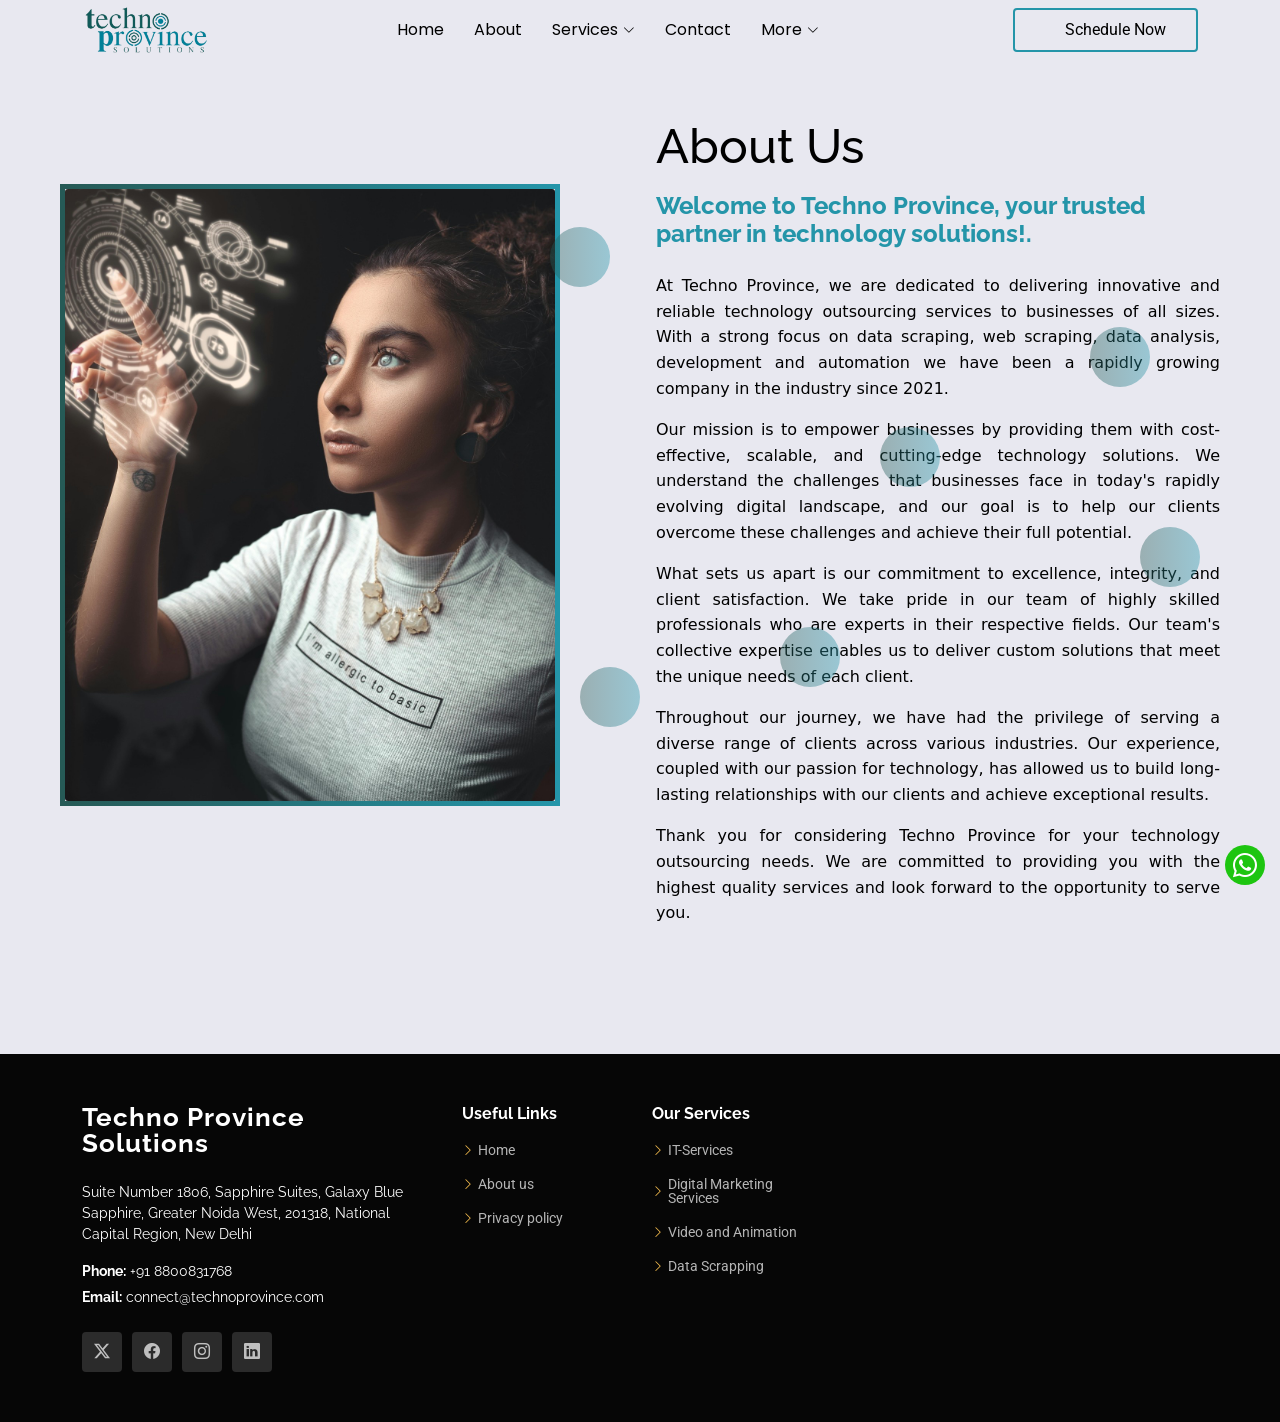
==== about.html @ edd6d9f8 "contact update" ====
<!DOCTYPE html>

<head>
  <!-- Google Tag Manager -->
<script>(function(w,d,s,l,i){w[l]=w[l]||[];w[l].push({'gtm.start':
  new Date().getTime(),event:'gtm.js'});var f=d.getElementsByTagName(s)[0],
  j=d.createElement(s),dl=l!='dataLayer'?'&l='+l:'';j.async=true;j.src=
  'https://www.googletagmanager.com/gtm.js?id='+i+dl;f.parentNode.insertBefore(j,f);
  })(window,document,'script','dataLayer','GTM-KH3DTXFM');</script>
  <!-- End Google Tag Manager -->
  <link href='https://www.technoprovince.com/favicon.ico' rel='apple-touch-icon'/>
  <meta charset="utf-8">
  <meta content="width=device-width, initial-scale=1.0" name="viewport">
  <title>About Us - Techno Province, Your expert in technology solutions.</title>
  <meta name="description" content="Techno Province offers innovative tech outsourcing services, specializing in data scraping, analysis, development, and automation, helping businesses thrive with expert solutions.">
  <meta name="keywords" content="about us, who we are, techno province, data scraping, web scraping, data analysis, website designing, digital marketing, video creations, it services, data analytics">

  <!-- Favicons -->
  <link href="assets/img/Techno Province.png" rel="icon">

  <!-- Fonts -->
  <link href="https://fonts.googleapis.com" rel="preconnect">
  <link href="https://fonts.gstatic.com" rel="preconnect" crossorigin>
  <link href="https://fonts.googleapis.com/css2?family=Roboto:ital,wght@0,100;0,300;0,400;0,500;0,700;0,900;1,100;1,300;1,400;1,500;1,700;1,900&family=Poppins:ital,wght@0,100;0,200;0,300;0,400;0,500;0,600;0,700;0,800;0,900;1,100;1,200;1,300;1,400;1,500;1,600;1,700;1,800;1,900&family=Raleway:ital,wght@0,100;0,200;0,300;0,400;0,500;0,600;0,700;0,800;0,900;1,100;1,200;1,300;1,400;1,500;1,600;1,700;1,800;1,900&display=swap" rel="stylesheet">

  <!-- Vendor CSS Files -->
  <link href="assets/vendor/bootstrap/css/bootstrap.min.css" rel="stylesheet">
  <link href="assets/vendor/bootstrap-icons/bootstrap-icons.css" rel="stylesheet">
  <link href="assets/vendor/aos/aos.css" rel="stylesheet">
  <link href="assets/vendor/swiper/swiper-bundle.min.css" rel="stylesheet">
  <link href="assets/vendor/glightbox/css/glightbox.min.css" rel="stylesheet">

  <!-- Main CSS File -->
  <link href="assets/css/main.css" rel="stylesheet">
  <link href="assets/css/about.css" rel="stylesheet">

 
</head>

<body class="index-page">

  <!-- Google Tag Manager (noscript) -->
<noscript><iframe src="https://www.googletagmanager.com/ns.html?id=GTM-KH3DTXFM"
  height="0" width="0" style="display:none;visibility:hidden"></iframe></noscript>
  <!-- End Google Tag Manager (noscript) -->

  <header style="background-color: #e8e8f0;" id="header" class="header d-flex align-items-center fixed-top">
    <div class="container-fluid container-xl position-relative d-flex align-items-center justify-content-between">

      <a href="./" class="logo d-flex align-items-center me-auto me-lg-0">
        <!-- Uncomment the line below if you also wish to use an image logo -->
        <img src="assets/img/Techno Province-logo.jpg" alt="Techno Province">
       
      </a>

      <nav id="navmenu" class="navmenu">
        <ul>
          <li><a href="./" class="active">Home<br></a></li>
          <li><a href="about">About</a></li>
          <li class="dropdown"><a href="#"><span>Services</span> <i class="bi bi-chevron-down toggle-dropdown"></i></a>
            <ul>
              <li><a href="itservice">IT-Services</a></li>
              <li><a href="digitalm">Digital Marketing</a></li>
              <li><a href="data-scraping">Data Scraping</a></li>
              <li><a href="video-editing">Video and Animations</a></li>
              <!-- <li><a href="term.html">Terms and Conditions</a></li> -->
            </ul>
          </li>
          <li><a href="./#contact">Contact</a></li>
          <li class="dropdown"><a href="#"><span>More</span> <i class="bi bi-chevron-down toggle-dropdown"></i></a>
            <ul>
              <li><a href="privacy">Privacy and Policy</a></li>
              <!-- <li><a href="term.html">Terms and Conditions</a></li> -->
            </ul>
          </li>
        </ul>
        <i class="mobile-nav-toggle d-xl-none bi bi-list"></i>
      </nav>
      <a class="btn-getstarted  fs-6" href="./#contact">
        <span class="spinner-grow spinner-grow-sm " style="color: #265a56;" role="status" aria-hidden="true"></span>
        Schedule Now
      </a>

     

</div>
</header>



  <!-- About Section -->
  
    <div class="about-body">

      <div class="about-container">
          <div class="about-content">
              <div class="about-image-section">
                  <img src="assets/img/Techno Province-Aboutbackground.jpg" alt="Techno Province">
              </div>
              <div class="about-text-section">
                  <h1 class="about-h1">About Us</h1>
                  <h2 class="about-h2"> Welcome to Techno Province, your trusted partner in technology solutions!.</h2>
                  
                      <p class="p">
                          At Techno Province, we are dedicated to delivering innovative and reliable technology outsourcing services
                          to businesses of all sizes. With a strong focus on data scraping, web scraping, data analysis, development
                          and automation we have been a rapidly growing company in the industry since 2021.
                        </p>
                        <p class="p">Our mission is to empower businesses by providing them with cost-effective, scalable, and cutting-edge
                          technology solutions. We understand the challenges that businesses face in today's rapidly evolving
                          digital landscape, and our goal is to help our clients overcome these challenges and achieve their full
                          potential.</p> 
                        <p class="p">What sets us apart is our commitment to excellence, integrity, and client satisfaction. We take pride in
                          our team of highly skilled professionals who are experts in their respective fields. Our team's collective
                          expertise enables us to deliver custom solutions that meet the unique needs of each client.</p> 
                          
                        <p class="p">Throughout our journey, we have had the privilege of serving a diverse range of clients across various
                          industries. Our experience, coupled with our passion for technology, has allowed us to build long-lasting
                          relationships with our clients and achieve exceptional results.</p> 
                        <p class="p">Thank you for considering Techno Province for your technology outsourcing needs. We are committed to
                          providing you with the highest quality services and look forward to the opportunity to serve you.</p>
                  
              </div>
            
          </div>
  
         
  
          <div class="coins">
              <div class="coin coin-1"></div>
              <div class="coin coin-2"></div>
              <div class="coin coin-3"></div>
              <div class="coin coin-4"></div>
              <div class="coin coin-5"></div>
              <div class="coin coin-6"></div>
          </div>
      </div>
    </div>



  



<footer id="footer" class="footer dark-background">

  <div class="footer-top">
    <div class="container">
      <div class="row gy-4">
        <div class="col-lg-4 col-md-6 footer-about">
          <a href="./" class="logo d-flex align-items-center">
            <span class="sitename">Techno Province Solutions</span>

          </a>

          <div class="footer-contact pt-3">
            <p>Suite Number 1806, Sapphire Suites, Galaxy Blue Sapphire, Greater Noida West, 201318, National Capital Region, New Delhi</p>
            <!-- <p>Greater Noida</p> -->
            <p class="mt-3"><strong>Phone:</strong> <span>+91 8800831768</span></p>
            <p><strong>Email:</strong> <span>connect@technoprovince.com</span></p>
          </div>
          <div class="social-links d-flex mt-4">
            <a target="_blank" href="https://x.com/technoprovince"><i class="bi bi-twitter-x"></i></a>
            <a target="_blank" href="https://www.facebook.com/technoprovince/"><i class="bi bi-facebook"></i></a>
            <a target="_blank" href=""><i class="bi bi-instagram"></i></a>
            <a target="_blank" href="https://www.linkedin.com/company/techno-province"><i class="bi bi-linkedin"></i></a>
          </div>
        </div>

        <div class="col-lg-2 col-md-3 footer-links">
          <h4>Useful Links</h4>
          <ul>
            <li><i class="bi bi-chevron-right"></i> <a href="./"> Home</a></li>
            <li><i class="bi bi-chevron-right"></i> <a href="about"> About us</a></li>
            <!-- <li><i class="bi bi-chevron-right"></i> <a href="services call-to-action"> Services</a></li> -->
            <!-- <li><i class="bi bi-chevron-right"></i> <a href="term.html"> Terms of service</a></li> -->
            <li><i class="bi bi-chevron-right"></i> <a href="privacy"> Privacy policy</a></li>
          </ul>
        </div>

        <div class="col-lg-2 col-md-3 footer-links">
          <h4>Our Services</h4>
          <ul>
            <li><i class="bi bi-chevron-right"></i> <a href="itservice"> IT-Services</a></li>
            <li><i class="bi bi-chevron-right"></i> <a href="digitalm"> Digital Marketing Services</a></li>
            <li><i class="bi bi-chevron-right"></i> <a href="video-editing"> Video and Animation</a></li>
            <li><i class="bi bi-chevron-right"></i> <a href="data-scraping"> Data Scrapping</a></li>
          </ul>
        </div>
       

      </div>
    </div>
  </div>



</footer>




<!-- Scroll Top -->
<a target="_blank" href="https://wa.me/918800831768" id="scroll-top" class="scroll-top d-flex align-items-center justify-content-center"><i class="bi bi-whatsapp text-white"></i></a>

<!-- Preloader -->
<div id="preloader"></div>

<!-- Vendor JS Files -->
<script src="assets/vendor/bootstrap/js/bootstrap.bundle.min.js"></script>
<script src="assets/vendor/php-email-form/validate.js"></script>
<script src="assets/vendor/aos/aos.js"></script>
<script src="assets/vendor/swiper/swiper-bundle.min.js"></script>
<script src="assets/vendor/glightbox/js/glightbox.min.js"></script>
<script src="assets/vendor/imagesloaded/imagesloaded.pkgd.min.js"></script>
<script src="assets/vendor/isotope-layout/isotope.pkgd.min.js"></script>
<script src="assets/vendor/purecounter/purecounter_vanilla.js"></script>

<!-- Main JS File -->
<script src="assets/js/main.js"></script>

</body>

</html>
---- assets/css/main.css ----
/* Fonts */
:root {
  --default-font: "Roboto",  system-ui, -apple-system, "Segoe UI", Roboto, "Helvetica Neue", Arial, "Noto Sans", "Liberation Sans", sans-serif, "Apple Color Emoji", "Segoe UI Emoji", "Segoe UI Symbol", "Noto Color Emoji";
  --heading-font: "Raleway",  sans-serif;
  --nav-font: "Poppins",  sans-serif;
}

/* Global Colors - The following color variables are used throughout the website. Updating them here will change the color scheme of the entire website */
:root { 
  --background-color: #ffffff; /* Background color for the entire website, including individual sections */
  --default-color: #444444; /* Default color used for the majority of the text content across the entire website */
  --heading-color: #151515; /* Color for headings, subheadings and title throughout the website */
  --accent-color: #ffc451; /* Accent color that represents your brand on the website. It's used for buttons, links, and other elements that need to stand out */
  --surface-color: #ffffff; /* The surface color is used as a background of boxed elements within sections, such as cards, icon boxes, or other elements that require a visual separation from the global background. */
  --contrast-color: #312f2f; /* Contrast color for text, ensuring readability against backgrounds of accent, heading, or default colors. */
}

/* Nav Menu Colors - The following color variables are used specifically for the navigation menu. They are separate from the global colors to allow for more customization options */
:root {
  --nav-color: rgba(255, 255, 255, 0.905);  /* The default color of the main navmenu links */
  --nav-hover-color: #ffc451; /* Applied to main navmenu links when they are hovered over or active */
  --nav-mobile-background-color: #ffffff; /* Used as the background color for mobile navigation menu */
  --nav-dropdown-background-color: #ffffff; /* Used as the background color for dropdown items that appear when hovering over primary navigation items */
  --nav-dropdown-color: #212529; /* Used for navigation links of the dropdown items in the navigation menu. */
  --nav-dropdown-hover-color: #ffc451; /* Similar to --nav-hover-color, this color is applied to dropdown navigation links when they are hovered over. */
}

/* Color Presets - These classes override global colors when applied to any section or element, providing reuse of the sam color scheme. */

.light-background {
  --background-color: #f9f9f9;
  --surface-color: #ffffff;
}

.dark-background {
  --background-color: #060606;
  --default-color: #ffffff;
  --heading-color: #ffffff;
  --surface-color: #252525;
  --contrast-color: #2a2727;
}

/* Smooth scroll */
:root {
  scroll-behavior: smooth;
}

/*--------------------------------------------------------------
# General Styling & Shared Classes
--------------------------------------------------------------*/
body {
  color: var(--default-color);
  background-color: var(--background-color);
  font-family: var(--default-font);
}

a {
  color: var(--accent-color);
  text-decoration: none;
  transition: 0.3s;
}

a:hover {
  color: color-mix(in srgb, var(--accent-color), transparent 25%);
  text-decoration: none;
}

h1,
h2,
h3,
h4,
h5,
h6 {
  color: var(--heading-color);
  font-family: var(--heading-font);
}

/* PHP Email Form Messages
------------------------------*/
.php-email-form .error-message {
  display: none;
  background: #df1529;
  color: #ffffff;
  text-align: left;
  padding: 15px;
  margin-bottom: 24px;
  font-weight: 600;
}

.php-email-form .sent-message {
  display: none;
  color: #ffffff;
  background: #059652;
  text-align: center;
  padding: 15px;
  margin-bottom: 24px;
  font-weight: 600;
}

.php-email-form .loading {
  display: none;
  background: var(--surface-color);
  text-align: center;
  padding: 15px;
  margin-bottom: 24px;
}

.php-email-form .loading:before {
  content: "";
  display: inline-block;
  border-radius: 50%;
  width: 24px;
  height: 24px;
  margin: 0 10px -6px 0;
  border: 3px solid var(--accent-color);
  border-top-color: var(--surface-color);
  animation: php-email-form-loading 1s linear infinite;
}

@keyframes php-email-form-loading {
  0% {
    transform: rotate(0deg);
  }

  100% {
    transform: rotate(360deg);
  }
}

/*--------------------------------------------------------------
# Global Header
--------------------------------------------------------------*/
.header {
  --background-color: rgba(0, 0, 0, 0.8);
  --heading-color: #ffffff;
  --contrast-color: #ffffff;
  color: var(--default-color);
  background-color: white;
  padding: 0px 0;
  transition: all 0.5s;
  z-index: 997;
}

.header .logo {
  line-height: 1;
}

.header .logo img {
  max-height: 50px;
  margin-right: 8px;
}

.header .logo h1 {
  font-size: 32px;
  margin: 0;
  font-weight: 700;
  color: var(--heading-color);
}

.header .logo span {
  color: var(--accent-color);
  font-size: 32px;
}

.header .btn-getstarted,
.header .btn-getstarted:focus {
  color: var(--contrast-color);
  font-size: 14px;
  padding: 8px 30px;
  margin: 0 0 0 30px;
  border-radius: 4px;
  transition: 0.3s;
  border: 2px solid #2495a9;
  color: black;
}

.header .btn-getstarted:hover,
.header .btn-getstarted:focus:hover {
  color: white;
  background: #2495a9;
}

@media (max-width: 1200px) {
  .header .logo {
    order: 1;
  }

  .header .btn-getstarted {
    order: 2;
    margin: 0 4px 0 0;
    padding: 6px 15px;
  }

  .header .navmenu {
    order: 3;
  }
}

.scrolled .header {
  box-shadow: 0px 0 18px rgba(0, 0, 0, 0.1);
}

/* Index Page Header
------------------------------*/
.index-page .header {
  --background-color: white;
}

/* Index Page Header on Scroll
------------------------------*/
.index-page.scrolled .header {
  --background-color: rgba(0, 0, 0, 0.8);
}

/*--------------------------------------------------------------
# Navigation Menu
--------------------------------------------------------------*/
/* Navmenu - Desktop */
@media (min-width: 1200px) {
  .navmenu {
    padding: 0;
  }

  .navmenu ul {
    margin: 0;
    padding: 0;
    display: flex;
    list-style: none;
    align-items: center;
  }

  .navmenu li {
    position: relative;
  }

  .navmenu a,
  .navmenu a:focus {
    color: black;
    padding: 18px 15px;
    font-size: 16px;
    font-family: var(--nav-font);
    font-weight: 400;
    display: flex;
    align-items: center;
    justify-content: space-between;
    white-space: nowrap;
    transition: 0.3s;
  }

  .navmenu a i,
  .navmenu a:focus i {
    font-size: 12px;
    line-height: 0;
    margin-left: 5px;
    transition: 0.3s;
  }

  .navmenu li:last-child a {
    padding-right: 0;
  }

  .navmenu li:hover>a,
  .navmenu .active:focus {
    color:#2495a9;
  }

  .navmenu .dropdown ul {
    margin: 0;
    padding: 10px 0;
    background: var(--nav-dropdown-background-color);
    display: block;
    position: absolute;
    visibility: hidden;
    left: 14px;
    top: 130%;
    opacity: 0;
    transition: 0.3s;
    border-radius: 0;
    z-index: 99;
    box-shadow: 0px 0px 30px rgba(0, 0, 0, 0.1);
  }

  .navmenu .dropdown ul li {
    min-width: 200px;
  }

  .navmenu .dropdown ul a {
    padding: 10px 20px;
    font-size: 15px;
    text-transform: none;
    color: var(--nav-dropdown-color);
  }

  .navmenu .dropdown ul a i {
    font-size: 12px;
  }

  .navmenu .dropdown ul a:hover,
  .navmenu .dropdown ul .active:hover,
  .navmenu .dropdown ul li:hover>a {
    background-color: #2495a9;
    color:white;
  }

  .navmenu .dropdown:hover>ul {
    opacity: 1;
    top: 100%;
    visibility: visible;
  }

  .navmenu .dropdown .dropdown ul {
    top: 0;
    left: -90%;
    visibility: hidden;
  }

  .navmenu .dropdown .dropdown:hover>ul {
    opacity: 1;
    top: 0;
    left: -100%;
    visibility: visible;
  }
}

/* Navmenu - Mobile */
@media (max-width: 1199px) {
  .mobile-nav-toggle {
    color: black;
    font-size: 28px;
    line-height: 0;
    margin-right: 10px;
    cursor: pointer;
    transition: color 0.3s;
  }

  .navmenu {
    padding: 0;
    z-index: 9997;
  }

  .navmenu ul {
    display: none;
    list-style: none;
    position: absolute;
    inset: 60px 20px 20px 20px;
    padding: 10px 0;
    margin: 0;
    border-radius: 6px;
    background-color: var(--nav-mobile-background-color);
    overflow-y: auto;
    transition: 0.3s;
    z-index: 9998;
    box-shadow: 0px 0px 30px rgba(0, 0, 0, 0.1);
  }

  .navmenu a,
  .navmenu a:focus {
    color: var(--nav-dropdown-color);
    padding: 10px 20px;
    font-family: var(--nav-font);
    font-size: 17px;
    font-weight: 500;
    display: flex;
    align-items: center;
    justify-content: space-between;
    white-space: nowrap;
    transition: 0.3s;
  }

  .navmenu a i,
  .navmenu a:focus i {
    font-size: 12px;
    line-height: 0;
    margin-left: 5px;
    width: 30px;
    height: 30px;
    display: flex;
    align-items: center;
    justify-content: center;
    border-radius: 50%;
    transition: 0.3s;
    background-color: color-mix(in srgb, var(--accent-color), white 90%);
  }

  .navmenu a i:hover,
  .navmenu a:focus i:hover {
    background-color: color-mix(in srgb, var(--accent-color), white 90%);
  }

  .navmenu a:hover,
  .navmenu .active,
  .navmenu .active:focus {
    background-color: var(--nav-dropdown-hover-color);
  }

  .navmenu .active i,
  .navmenu .active:focus i {
    transform: rotate(180deg);
  }

  .navmenu .dropdown ul {
    position: static;
    display: none;
    z-index: 99;
    padding: 10px 0;
    margin: 10px 20px;
    background-color: var(--nav-dropdown-background-color);
    border: 1px solid color-mix(in srgb, var(--default-color), transparent 90%);
    box-shadow: none;
    transition: all 0.5s ease-in-out;
  }

  .navmenu .dropdown ul ul {
    background-color: rgba(33, 37, 41, 0.1);
  }

  .navmenu .dropdown>.dropdown-active {
    display: block;
    background-color: rgba(33, 37, 41, 0.03);
  }

  .mobile-nav-active {
    overflow: hidden;
  }

  .mobile-nav-active .mobile-nav-toggle {
    color: #fff;
    position: absolute;
    font-size: 32px;
    top: 15px;
    right: 15px;
    margin-right: 0;
    z-index: 9999;
  }

  .mobile-nav-active .navmenu {
    position: fixed;
    overflow: hidden;
    inset: 0;
    background: rgba(33, 37, 41, 0.8);
    transition: 0.3s;
  }

  .mobile-nav-active .navmenu>ul {
    display: block;
  }
}

/*--------------------------------------------------------------
# Global Footer
--------------------------------------------------------------*/
.footer {
  color: var(--default-color);
  background-color: var(--background-color);
  font-size: 14px;
  position: relative;
}

.footer .footer-top {
  padding: 50px 0;
  background-color: color-mix(in srgb, var(--footer-background-color) 90%, white 10%);
}

.footer .footer-about .logo {
  line-height: 1;
  margin-bottom: 10px;
}

.footer .footer-about .logo img {
  max-height: 40px;
  margin-right: 6px;
}

.footer .footer-about .logo span {
  font-size: 26px;
  font-weight: 700;
  letter-spacing: 1px;
  font-family: var(--heading-font);
  color: var(--heading-color);
}

.footer .footer-about p {
  font-size: 14px;
  font-family: var(--heading-font);
}

.footer .social-links a {
  color: color-mix(in srgb, var(--default-color), transparent 30%);
  background-color: color-mix(in srgb, var(--default-color) 5%, white 10%);
  display: flex;
  align-items: center;
  justify-content: center;
  width: 40px;
  height: 40px;
  border-radius: 4px;
  font-size: 16px;
  margin-right: 10px;
  transition: 0.3s;
}

.footer .social-links a:hover {
  color: var(--contrast-color);
  background-color: var(--accent-color);
}

.footer h4 {
  font-size: 16px;
  font-weight: bold;
  position: relative;
  padding-bottom: 12px;
}

.footer .footer-links {
  margin-bottom: 30px;
}

.footer .footer-links ul {
  list-style: none;
  padding: 0;
  margin: 0;
}

.footer .footer-links ul i {
  margin-right: 4px;
  font-size: 12px;
  line-height: 0;
  color: var(--accent-color);
}

.footer .footer-links ul li {
  padding: 10px 0;
  display: flex;
  align-items: center;
}

.footer .footer-links ul li:first-child {
  padding-top: 0;
}

.footer .footer-links ul a {
  color: color-mix(in srgb, var(--default-color), transparent 30%);
  display: inline-block;
  line-height: 1;
}

.footer .footer-links ul a:hover {
  color: var(--accent-color);
}

.footer .footer-contact p {
  margin-bottom: 5px;
}

.footer .footer-newsletter .newsletter-form {
  margin-top: 30px;
  margin-bottom: 15px;
  padding: 6px 8px;
  position: relative;
  border-radius: 4px;
  border: 1px solid color-mix(in srgb, var(--default-color), transparent 80%);
  display: flex;
  background-color: color-mix(in srgb, var(--footer-background-color) 90%, white 15%);
  transition: 0.3s;
}

.footer .footer-newsletter .newsletter-form:focus-within {
  border-color: var(--accent-color);
}

.footer .footer-newsletter .newsletter-form input[type=email] {
  border: 0;
  padding: 4px;
  width: 100%;
  background-color: color-mix(in srgb, var(--footer-background-color) 90%, white 15%);
  color: var(--default-color);
}

.footer .footer-newsletter .newsletter-form input[type=email]:focus-visible {
  outline: none;
}

.footer .footer-newsletter .newsletter-form input[type=submit] {
  border: 0;
  font-size: 16px;
  padding: 0 20px;
  margin: -7px -8px -7px 0;
  background: var(--accent-color);
  color: var(--contrast-color);
  transition: 0.3s;
  border-radius: 0 4px 4px 0;
}

.footer .footer-newsletter .newsletter-form input[type=submit]:hover {
  background: color-mix(in srgb, var(--accent-color), transparent 20%);
}

.footer .credits {
  margin-top: 5px;
  font-size: 13px;
}

/*--------------------------------------------------------------
# Preloader
--------------------------------------------------------------*/
#preloader {
  position: fixed;
  inset: 0;
  z-index: 999999;
  overflow: hidden;
  background: #000;
  transition: all 0.6s ease-out;
}

#preloader:before {
  content: "";
  position: fixed;
  top: calc(50% - 30px);
  left: calc(50% - 30px);
  border: 6px solid #ffffff;
  border-color: var(--accent-color) transparent var(--accent-color) transparent;
  border-radius: 50%;
  width: 60px;
  height: 60px;
  animation: animate-preloader 1.5s linear infinite;
}

@keyframes animate-preloader {
  0% {
    transform: rotate(0deg);
  }

  100% {
    transform: rotate(360deg);
  }
}

/*--------------------------------------------------------------
# Scroll Top Button
--------------------------------------------------------------*/
.scroll-top {
  position: fixed;
  /* visibility: hidden; */
  visibility: visible;
  opacity: 1;
  /* opacity: 0; */
  right: 15px;
  bottom: 15px;
  z-index: 99999;
  background-color: #1dc510;
  width: 40px;
  height: 40px;
  border-radius: 50%;
  transition: all 0.4s;
}

.scroll-top i {
  font-size: 24px;
  color: var(--contrast-color);
  line-height: 0;
}

/* .scroll-top:hover {
  background-color: color-mix(in srgb, var(--accent-color), transparent 20%);
  color: var(--contrast-color);
} */

.scroll-top.active {
  visibility: visible;
  opacity: 1;
}

/*--------------------------------------------------------------
# Disable aos animation delay on mobile devices
--------------------------------------------------------------*/
@media screen and (max-width: 768px) {
  [data-aos-delay] {
    transition-delay: 0 !important;
  }
}

/*--------------------------------------------------------------
# Global Page Titles & Breadcrumbs
--------------------------------------------------------------*/
.page-title {
  color: var(--default-color);
  background-color: var(--background-color);
  position: relative;
}

.page-title .heading {
  padding: 80px 0;
  border-top: 1px solid color-mix(in srgb, var(--default-color), transparent 90%);
}

.page-title .heading h1 {
  font-size: 38px;
  font-weight: 700;
}

.page-title nav {
  background-color: color-mix(in srgb, var(--default-color), transparent 95%);
  padding: 20px 0;
}

.page-title nav ol {
  display: flex;
  flex-wrap: wrap;
  list-style: none;
  margin: 0;
  padding: 0;
  font-size: 16px;
  font-weight: 400;
}

.page-title nav ol li+li {
  padding-left: 10px;
}

.page-title nav ol li+li::before {
  content: "/";
  display: inline-block;
  padding-right: 10px;
  color: color-mix(in srgb, var(--default-color), transparent 70%);
}

/*--------------------------------------------------------------
# Global Sections
--------------------------------------------------------------*/
section,
.section {
  color: var(--default-color);
  background-color: var(--background-color);
  padding: 60px 0;
  scroll-margin-top: 80px;
  overflow: clip;
}

@media (max-width: 1199px) {

  section,
  .section {
    scroll-margin-top: 58px;
  }
}

/*--------------------------------------------------------------
# Global Section Titles
--------------------------------------------------------------*/
.section-title {
  padding-bottom: 60px;
  position: relative;
}

.section-title h2 {
  font-size: 14px;
  font-weight: 500;
  padding: 0;
  line-height: 1px;
  margin: 0;
  letter-spacing: 1.5px;
  text-transform: uppercase;
  color: color-mix(in srgb, var(--default-color), transparent 50%);
  position: relative;
}

.section-title h2::after {
  content: "";
  width: 120px;
  height: 1px;
  display: inline-block;
  background-color: black;
  margin: 4px 10px;
}

.section-title p {
  color: var(--heading-color);
  margin: 0;
  font-size: 36px;
  font-weight: 700;
  text-transform: uppercase;
}

/*--------------------------------------------------------------
# Hero Section
--------------------------------------------------------------*/
.hero {
  width: 100%;
  min-height: 100vh;
  position: relative;
  padding: 120px 0 80px 0;
  display: flex;
  /* align-items: center; */
  justify-content: center;
}

.hero img {
  position: absolute;
  inset: 0;
  display: block;
  width: 100%;
  height: 100%;
  object-fit: cover;
  z-index: 1;
}

.hero:before {
  content: "";
  background: color-mix(in srgb, var(--background-color), transparent 90%);
  position: absolute;
  inset: 0;
  z-index: 2;
}

.hero .container {
  position: relative;
  z-index: 3;
}

#h1,.hero h2 {
  margin: 0;
  font-size: 56px;
  font-weight: 700;
  font-family: var(--nav-font);
}

.hero h2 span {
  color: var(--accent-color);
}

.hero p {
  margin: 10px 0 0 0;
  font-size: 24px;
  color: color-mix(in srgb, var(--default-color), transparent 30%);
}

.hero .icon-box {
  padding: 30px 20px;
  transition: ease-in-out 0.3s;
  height: 100%;
  text-align: center;
  display: flex;
  flex-direction: column;
  align-items: center;
  justify-content: center;
  background: rgba(255, 255, 255, 0.1);
border-radius: 16px;
box-shadow: 0 4px 30px rgba(0, 0, 0, 0.1);
/* backdrop-filter: blur(5.3px);
-webkit-backdrop-filter: blur(5.3px); */
border: 2px solid rgba(255, 255, 255, 0.3);
}

.hero .icon-box i {
  font-size: 32px;
  line-height: 1;
  color: white;
}

.hero .icon-box h3 {
  font-weight: 700;
  margin: 10px 0 0 0;
  padding: 0;
  line-height: 1;
  font-size: 20px;
  line-height: 26px;
}

.hero .icon-box h3 a {
  color: color-mix(in srgb, var(--default-color), transparent 20%);
  transition: ease-in-out 0.3s;
}

.hero .icon-box:hover {
  border-color:rgb(33, 87, 114) ;
  cursor: pointer;
}

.hero .ibox:hover h3  {
  color:rgb(161, 218, 233) ;
}

@media (max-width: 768px) {
  .hero h2 {
    font-size: 32px;
  }

  .hero p {
    font-size: 18px;
  }
}

/*--------------------------------------------------------------
# About Section
--------------------------------------------------------------*/
.about .content h3 {
  font-size: 1.75rem;
  font-weight: 700;
}

.about .content .fst-italic {
  color: color-mix(in srgb, var(--default-color), var(--contrast-color) 50%);
}

.about .content ul {
  list-style: none;
  padding: 0;
}

.about .content ul li {
  padding: 10px 0 0 0;
  display: flex;
}

.about .content ul i {
  color: var(--accent-color);
  margin-right: 0.5rem;
  line-height: 1.2;
  font-size: 1.25rem;
}

.about .content p:last-child {
  margin-bottom: 0;
}

/*--------------------------------------------------------------
# Clients Section
--------------------------------------------------------------*/
.clients .swiper-slide img {
  opacity: 0.5;
  transition: 0.3s;
  filter: grayscale(100);
}

.clients .swiper-slide img:hover {
  filter: none;
  opacity: 1;
}

.clients .swiper-wrapper {
  height: auto;
}

.clients .swiper-pagination {
  margin-top: 20px;
  position: relative;
}

.clients .swiper-pagination .swiper-pagination-bullet {
  width: 12px;
  height: 12px;
  opacity: 1;
  background-color: color-mix(in srgb, var(--default-color), transparent 80%);
}

.clients .swiper-pagination .swiper-pagination-bullet-active {
  background-color: var(--accent-color);
}

/*--------------------------------------------------------------
# Features Section
--------------------------------------------------------------*/
.features .features-image {
  position: relative;
  min-height: 400px;
}

.features .features-image img {
  position: absolute;
  inset: 0;
  display: block;
  width: 100%;
  height: 100%;
  object-fit: cover;
  z-index: 1;
}

.features .features-item h4 {
  font-size: 20px;
  font-weight: 700;
  margin: 0 0 5px 0;
}

.features .features-item i {
  font-size: 48px;
  color: var(--accent-color);
  margin-right: 20px;
  line-height: 0;
}

.features .features-item p {
  font-size: 15px;
  color: color-mix(in srgb, var(--default-color), transparent 20%);
  margin: 0;
}

/*--------------------------------------------------------------
# Services Section
--------------------------------------------------------------*/
.services .service-item {
  background-color:white;
  text-align: center;
  border: 1px solid color-mix(in srgb, var(--default-color), transparent 85%);
  padding: 80px 20px;
  height: 100%;
  transition: all ease-in-out 0.3s;
}

.services .service-item .icon {
  background: var(--accent-color);
  color: var(--contrast-color);
  margin: 0 auto;
  width: 64px;
  height: 64px;
  border-radius: 4px;
  display: flex;
  align-items: center;
  justify-content: center;
  margin-bottom: 20px;
  transition: 0.3s;
}

.services .service-item .icon i {
  font-size: 28px;
  transition: ease-in-out 0.3s;
}

.services .service-item h3 {
  font-weight: 700;
  margin: 10px 0 15px 0;
  font-size: 22px;
  transition: 0.3s;
}

.services .service-item p {
  line-height: 24px;
  font-size: 14px;
  margin-bottom: 0;
}

.services .service-item:hover {
  background-color: lightgrey;
  box-shadow: 0px 0 25px 0 rgba(0, 0, 0, 0.1);
  transform: translateY(-10px);
}

/*--------------------------------------------------------------
# Call To Action Section
--------------------------------------------------------------*/
.call-to-action {
  padding: 80px 0;
  position: relative;
  clip-path: inset(0);
}

.call-to-action img {
  position: fixed;
  top: 0;
  left: 0;
  display: block;
  width: 100%;
  height: 100%;
  object-fit: cover;
  z-index: 1;
}

.call-to-action:before {
  content: "";
  background: color-mix(in srgb, var(--background-color), transparent 50%);
  position: absolute;
  inset: 0;
  z-index: 2;
}

.call-to-action .container {
  position: relative;
  z-index: 3;
}

.call-to-action h3 {
  font-size: 28px;
  font-weight: 700;
  color: var(--default-color);
}

.call-to-action p {
  color: var(--default-color);
}

.call-to-action .cta-btn {
  font-family: var(--heading-font);
  font-weight: 500;
  font-size: 16px;
  letter-spacing: 1px;
  display: inline-block;
  padding: 12px 40px;
  border-radius: 5px;
  transition: 0.5s;
  margin: 10px;
  border: 2px solid var(--contrast-color);
  color: var(--contrast-color);
  border-radius: 200px;
}

.call-to-action .cta-btn:hover {
  background: black;
  color: var(--background-color);
  border: 2px solid var(--accent-color);
}

/*--------------------------------------------------------------
# Portfolio Section
--------------------------------------------------------------*/
.portfolio .portfolio-filters {
  padding: 0;
  margin: 0 auto 20px auto;
  list-style: none;
  text-align: center;
}

.portfolio .portfolio-filters li {
  cursor: pointer;
  display: inline-block;
  padding: 8px 20px 10px 20px;
  margin: 0;
  font-size: 15px;
  font-weight: 500;
  line-height: 1;
  margin-bottom: 5px;
  border-radius: 4px;
  transition: all 0.3s ease-in-out;
  font-family: var(--heading-font);
}

.portfolio .portfolio-filters li:hover,
.portfolio .portfolio-filters li.filter-active {
  color: var(--contrast-color);
  background-color: var(--accent-color);
}

.portfolio .portfolio-filters li:first-child {
  margin-left: 0;
}

.portfolio .portfolio-filters li:last-child {
  margin-right: 0;
}

@media (max-width: 575px) {
  .portfolio .portfolio-filters li {
    font-size: 14px;
    margin: 0 0 10px 0;
  }
}

.portfolio .portfolio-item {
  position: relative;
  overflow: hidden;
}

.portfolio .portfolio-item .portfolio-info {
  opacity: 0;
  position: absolute;
  left: 12px;
  right: 12px;
  bottom: -100%;
  z-index: 3;
  transition: all ease-in-out 0.5s;
  background: color-mix(in srgb, var(--background-color), transparent 10%);
  padding: 15px;
}

.portfolio .portfolio-item .portfolio-info h4 {
  font-size: 18px;
  font-weight: 600;
  padding-right: 50px;
}

.portfolio .portfolio-item .portfolio-info p {
  color: color-mix(in srgb, var(--default-color), transparent 30%);
  font-size: 14px;
  margin-bottom: 0;
  padding-right: 50px;
}

.portfolio .portfolio-item .portfolio-info .preview-link,
.portfolio .portfolio-item .portfolio-info .details-link {
  position: absolute;
  right: 50px;
  font-size: 24px;
  top: calc(50% - 14px);
  color: color-mix(in srgb, var(--default-color), transparent 30%);
  transition: 0.3s;
  line-height: 0;
}

.portfolio .portfolio-item .portfolio-info .preview-link:hover,
.portfolio .portfolio-item .portfolio-info .details-link:hover {
  color: var(--accent-color);
}

.portfolio .portfolio-item .portfolio-info .details-link {
  right: 14px;
  font-size: 28px;
}

.portfolio .portfolio-item:hover .portfolio-info {
  opacity: 1;
  bottom: 0;
}

/*--------------------------------------------------------------
# Stats Section
--------------------------------------------------------------*/
.stats .stats-item {
  padding: 10px;
}

.stats .stats-item i {
  font-size: 44px;
  color: var(--accent-color);
  line-height: 0;
  margin-right: 15px;
}

.stats .stats-item .purecounter {
  color: var(--heading-color);
  font-size: 40px;
  display: block;
  font-weight: 700;
  line-height: 40px;
}

.stats .stats-item p {
  color: color-mix(in srgb, var(--default-color), transparent 40%);
  padding: 15px 0 0 0;
  margin: 0;
  font-family: var(--heading-font);
  font-size: 14px;
}

/*--------------------------------------------------------------
# Testimonials Section
--------------------------------------------------------------*/
.testimonials {
  padding: 80px 0;
  position: relative;
}

.testimonials:before {
  content: "";
  background: color-mix(in srgb, var(--background-color), transparent 30%);
  position: absolute;
  inset: 0;
  z-index: 2;
}

.testimonials .testimonials-bg {
  position: absolute;
  inset: 0;
  display: block;
  width: 100%;
  height: 100%;
  object-fit: cover;
  z-index: 1;
}

.testimonials .container {
  position: relative;
  z-index: 3;
}

.testimonials .testimonials-carousel,
.testimonials .testimonials-slider {
  overflow: hidden;
}

.testimonials .testimonial-item {
  text-align: center;
}

.testimonials .testimonial-item .testimonial-img {
  width: 100px;
  border-radius: 50%;
  border: 6px solid color-mix(in srgb, var(--default-color), transparent 85%);
  margin: 0 auto;
}

.testimonials .testimonial-item h3 {
  font-size: 20px;
  font-weight: bold;
  margin: 10px 0 5px 0;
}

.testimonials .testimonial-item  h3:nth-of-type(2) {
  font-size: 14px;
  margin: 0 0 15px 0;
  color: color-mix(in srgb, var(--default-color), transparent 40%);
}

.testimonials .testimonial-item .stars {
  margin-bottom: 15px;
}

.testimonials .testimonial-item .stars i {
  color: #ffc107;
  margin: 0 1px;
}

.testimonials .testimonial-item .quote-icon-left,
.testimonials .testimonial-item .quote-icon-right {
  color: color-mix(in srgb, var(--default-color), transparent 40%);
  font-size: 26px;
  line-height: 0;
}

.testimonials .testimonial-item .quote-icon-left {
  display: inline-block;
  left: -5px;
  position: relative;
}

.testimonials .testimonial-item .quote-icon-right {
  display: inline-block;
  right: -5px;
  position: relative;
  top: 10px;
  transform: scale(-1, -1);
}

.testimonials .testimonial-item p {
  font-style: italic;
  margin: 0 auto 15px auto;
}

.testimonials .swiper-wrapper {
  height: auto;
}

.testimonials .swiper-pagination {
  margin-top: 20px;
  position: relative;
}

.testimonials .swiper-pagination .swiper-pagination-bullet {
  width: 12px;
  height: 12px;
  background-color: color-mix(in srgb, var(--default-color), transparent 50%);
  opacity: 0.5;
}

.testimonials .swiper-pagination .swiper-pagination-bullet-active {
  background-color: var(--default-color);
  opacity: 1;
}

@media (min-width: 992px) {
  .testimonials .testimonial-item p {
    width: 80%;
  }
}

/*--------------------------------------------------------------
# Team Section
--------------------------------------------------------------*/
.team .team-member {
  background-color: var(--surface-color);
  overflow: hidden;
  border-radius: 5px;
  box-shadow: 0px 2px 15px rgba(0, 0, 0, 0.1);
  height: 100%;
}

.team .team-member .member-img {
  position: relative;
  overflow: hidden;
}

.team .team-member .social {
  position: absolute;
  left: 0;
  bottom: 30px;
  right: 0;
  opacity: 0;
  transition: ease-in-out 0.3s;
  text-align: center;
}

.team .team-member .social a {
  background: color-mix(in srgb, var(--contrast-color), transparent 25%);
  color: color-mix(in srgb, var(--default-color), transparent 20%);
  margin: 0 3px;
  border-radius: 4px;
  width: 36px;
  height: 36px;
  transition: ease-in-out 0.3s;
  display: inline-flex;
  justify-content: center;
  align-items: center;
}

.team .team-member .social a:hover {
  color: var(--contrast-color);
  background: var(--accent-color);
}

.team .team-member .social i {
  font-size: 18px;
  line-height: 0;
}

.team .team-member .member-info {
  padding: 25px 15px;
}

.team .team-member .member-info h4 {
  font-weight: 700;
  margin-bottom: 5px;
  font-size: 18px;
}

.team .team-member .member-info span {
  display: block;
  font-size: 13px;
  font-weight: 400;
  color: color-mix(in srgb, var(--default-color), transparent 40%);
}

.team .team-member:hover .social {
  opacity: 1;
  bottom: 15px;
}

/*--------------------------------------------------------------
# Contact Section
--------------------------------------------------------------*/
.contact .info-item+.info-item {
  margin-top: 40px;
}

.contact .info-item i {
  color: var(--contrast-color);
  background: var(--accent-color);
  font-size: 20px;
  width: 44px;
  height: 44px;
  display: flex;
  justify-content: center;
  align-items: center;
  border-radius: 4px;
  transition: all 0.3s ease-in-out;
  margin-right: 15px;
}

.contact .info-item h3 {
  padding: 0;
  font-size: 18px;
  font-weight: 700;
  margin-bottom: 5px;
}

.contact .info-item p {
  padding: 0;
  margin-bottom: 0;
  font-size: 14px;
}

.contact .php-email-form {
  height: 100%;
}

.contact .php-email-form input[type=text],
.contact .php-email-form input[type=email],
.contact .php-email-form textarea {
  font-size: 14px;
  padding: 10px 15px;
  box-shadow: none;
  border-radius: 0;
  color: var(--default-color);
  background-color: color-mix(in srgb, var(--background-color), transparent 50%);
  border-color: color-mix(in srgb, var(--default-color), transparent 80%);
}

.contact .php-email-form input[type=text]:focus,
.contact .php-email-form input[type=email]:focus,
.contact .php-email-form textarea:focus {
  border-color: var(--accent-color);
}

.contact .php-email-form input[type=text]::placeholder,
.contact .php-email-form input[type=email]::placeholder,
.contact .php-email-form textarea::placeholder {
  color: color-mix(in srgb, var(--default-color), transparent 70%);
}

.contact .php-email-form button[type=submit] {
  color: var(--contrast-color);
  background: var(--accent-color);
  border: 0;
  padding: 10px 30px;
  transition: 0.4s;
  border-radius: 4px;
}

.contact .php-email-form button[type=submit]:hover {
  background: color-mix(in srgb, var(--accent-color), transparent 20%);
}

/*--------------------------------------------------------------
# Portfolio Details Section
--------------------------------------------------------------*/
.portfolio-details .portfolio-details-slider img {
  width: 100%;
}

.portfolio-details .portfolio-details-slider .swiper-pagination {
  margin-top: 20px;
  position: relative;
}

.portfolio-details .portfolio-details-slider .swiper-pagination .swiper-pagination-bullet {
  width: 12px;
  height: 12px;
  background-color: color-mix(in srgb, var(--default-color), transparent 85%);
  opacity: 1;
}

.portfolio-details .portfolio-details-slider .swiper-pagination .swiper-pagination-bullet-active {
  background-color: var(--accent-color);
}

.portfolio-details .portfolio-info {
  background-color: var(--surface-color);
  padding: 30px;
  box-shadow: 0px 0 30px rgba(0, 0, 0, 0.1);
}

.portfolio-details .portfolio-info h3 {
  font-size: 22px;
  font-weight: 700;
  margin-bottom: 20px;
  padding-bottom: 20px;
  border-bottom: 1px solid color-mix(in srgb, var(--default-color), transparent 85%);
}

.portfolio-details .portfolio-info ul {
  list-style: none;
  padding: 0;
  font-size: 15px;
}

.portfolio-details .portfolio-info ul li+li {
  margin-top: 10px;
}

.portfolio-details .portfolio-description {
  padding-top: 30px;
}

.portfolio-details .portfolio-description h2 {
  font-size: 26px;
  font-weight: 700;
  margin-bottom: 20px;
}

.portfolio-details .portfolio-description p {
  padding: 0;
  color: color-mix(in srgb, var(--default-color), transparent 30%);
}

/*--------------------------------------------------------------
# Service Details Section
--------------------------------------------------------------*/
.service-details .service-box {
  background-color: var(--surface-color);
  padding: 20px;
  box-shadow: 0px 2px 20px rgba(0, 0, 0, 0.1);
}

.service-details .service-box+.service-box {
  margin-top: 30px;
}

.service-details .service-box h4 {
  font-size: 20px;
  font-weight: 700;
  border-bottom: 2px solid color-mix(in srgb, var(--default-color), transparent 92%);
  padding-bottom: 15px;
  margin-bottom: 15px;
}

.service-details .services-list {
  background-color: var(--surface-color);
}

.service-details .services-list a {
  color: color-mix(in srgb, var(--default-color), transparent 20%);
  background-color: color-mix(in srgb, var(--default-color), transparent 96%);
  display: flex;
  align-items: center;
  padding: 12px 15px;
  margin-top: 15px;
  transition: 0.3s;
}

.service-details .services-list a:first-child {
  margin-top: 0;
}

.service-details .services-list a i {
  font-size: 16px;
  margin-right: 8px;
  color: var(--accent-color);
}

.service-details .services-list a.active {
  color: var(--contrast-color);
  background-color: var(--accent-color);
}

.service-details .services-list a.active i {
  color: var(--contrast-color);
}

.service-details .services-list a:hover {
  background-color: color-mix(in srgb, var(--accent-color), transparent 95%);
  color: var(--accent-color);
}

.service-details .download-catalog a {
  color: var(--default-color);
  display: flex;
  align-items: center;
  padding: 10px 0;
  transition: 0.3s;
  border-top: 1px solid color-mix(in srgb, var(--default-color), transparent 90%);
}

.service-details .download-catalog a:first-child {
  border-top: 0;
  padding-top: 0;
}

.service-details .download-catalog a:last-child {
  padding-bottom: 0;
}

.service-details .download-catalog a i {
  font-size: 24px;
  margin-right: 8px;
  color: var(--accent-color);
}

.service-details .download-catalog a:hover {
  color: var(--accent-color);
}

.service-details .help-box {
  background-color: var(--accent-color);
  color: var(--contrast-color);
  margin-top: 30px;
  padding: 30px 15px;
}

.service-details .help-box .help-icon {
  font-size: 48px;
}

.service-details .help-box h4,
.service-details .help-box a {
  color: var(--contrast-color);
}

.service-details .services-img {
  margin-bottom: 20px;
}

.service-details h3 {
  font-size: 26px;
  font-weight: 700;
}

.service-details p {
  font-size: 15px;
}

.service-details ul {
  list-style: none;
  padding: 0;
  font-size: 15px;
}

.service-details ul li {
  padding: 5px 0;
  display: flex;
  align-items: center;
}

.service-details ul i {
  font-size: 20px;
  margin-right: 8px;
  color: var(--accent-color);
}

/*--------------------------------------------------------------
# Starter Section Section
--------------------------------------------------------------*/
.starter-section {
  /* Add your styles here */
}

.p{
  text-align: justify;
 color: #FFC451;
}

#support{
  color: var(--heading-color);
  font-size: 40px;
  display: block;
  font-weight: 700;
  line-height: 40px;
  }

  #h2{
    margin: 10px 0 0 0;
    font-size: 20px;
    color: color-mix(in srgb, var(--default-color), transparent 30%);
    font-weight: light;
    }
---- assets/css/about.css ----
* {
    margin: 0;
    padding: 0;
    box-sizing: border-box;
}

.about-body {
    background-color: #e8e8f0;
    color: white;
    font-family: Arial, sans-serif;
    min-height: 100vh;
    position: relative;
    overflow-x: hidden;
}

.about-container {
    max-width: 1200px;
    margin: 0 auto;
    padding: 48px 20px;
}

.about-content {
    display: grid;
    grid-template-columns: 1fr;
    gap: 32px;
    margin-bottom: 64px;
}

.about-text-section {
    max-width: 600px;
}

.about-h1 {
    font-size: 48px;
    margin-bottom: 16px;
    color: black;
    margin-top: 70px;
}

.about-h2 {
    color: #2495a9;
    font-size: 24px;
    margin-bottom: 24px;
    font-weight: 750;
}

.p {
    color: black;
    line-height: 1.6;
    text-align: justify;
    font-family: system-ui, -apple-system, BlinkMacSystemFont, 'Segoe UI', Roboto, Oxygen, Ubuntu, Cantarell, 'Open Sans', 'Helvetica Neue', sans-serif;
 
}

.about-image-section img {
    width: 100%;
    max-width: 500px;
    height: auto;
    border-radius: 8px;
    object-fit: cover;
    border: 10px solid;
    border-image-slice: 1;
    border-width: 5px;
    border-image-source: linear-gradient(to left, #2495a9, #265a56);
}

.stats {
    display: grid;
    grid-template-columns: 1fr;
    gap: 32px;
    text-align: center;
}

.stat-item h3 {
    color: #fbbf24;
    font-size: 36px;
    margin-bottom: 8px;
}

.stat-item p {
    color: #9ca3af;
    font-size: 16px;
}

.coins {
    position: absolute;
    right: 0;
    top: 50%;
    transform: translateY(-50%);
    width: 200px;
    height: 400px;
    pointer-events: none;
}

.coin {
    position: absolute;
    width: 60px;
    height: 60px;
    background-image: linear-gradient(to left, #2495a9, #265a56);
    border-radius: 50%;
    opacity: 0.4;
}

.coin-1 {
    top: 0%;
    left:10px;
    animation: float 6s ease-in-out infinite;
}

.coin-2 {
    top: 50%;
    right: 80px;
    animation: float 5s ease-in-out infinite;
}

.coin-3 {
    bottom: 0;
    left: -500px;
    animation: float 4s ease-in-out infinite;
}
.coin-4 {
    top:25%;
    left:-200px;
    animation: float 4s ease-in-out infinite;
}
.coin-5 {
    top:75%;
    left:-300px;
    animation: float 4s ease-in-out infinite;
}
.coin-6 {
    top:-25%;
    left:-530px;
    animation: float 4s ease-in-out infinite;
}

@keyframes float {
    0%, 100% {
        transform: translateY(0);
    }
    50% {
        transform: translateY(-20px);
    }
}

/* Media Queries for Responsive Design */
@media (min-width: 768px) {
    .about-content {
        grid-template-columns: 1fr 1fr;
        align-items: center;
    }

    .stats {
        grid-template-columns: repeat(3, 1fr);
    }

    .coins {
        opacity: 1;
    }
}

@media (max-width: 767px) {
    .about-container {
        padding: 24px 16px;
    }

    .about-h1 {
        font-size: 36px;
        margin-top:-2px;
    }

   .about-h2 {
        font-size: 20px;
    }

    .stat-item h3 {
        font-size: 28px;
    }

    .about-image-section img {
       margin-top:33px;
    }
}
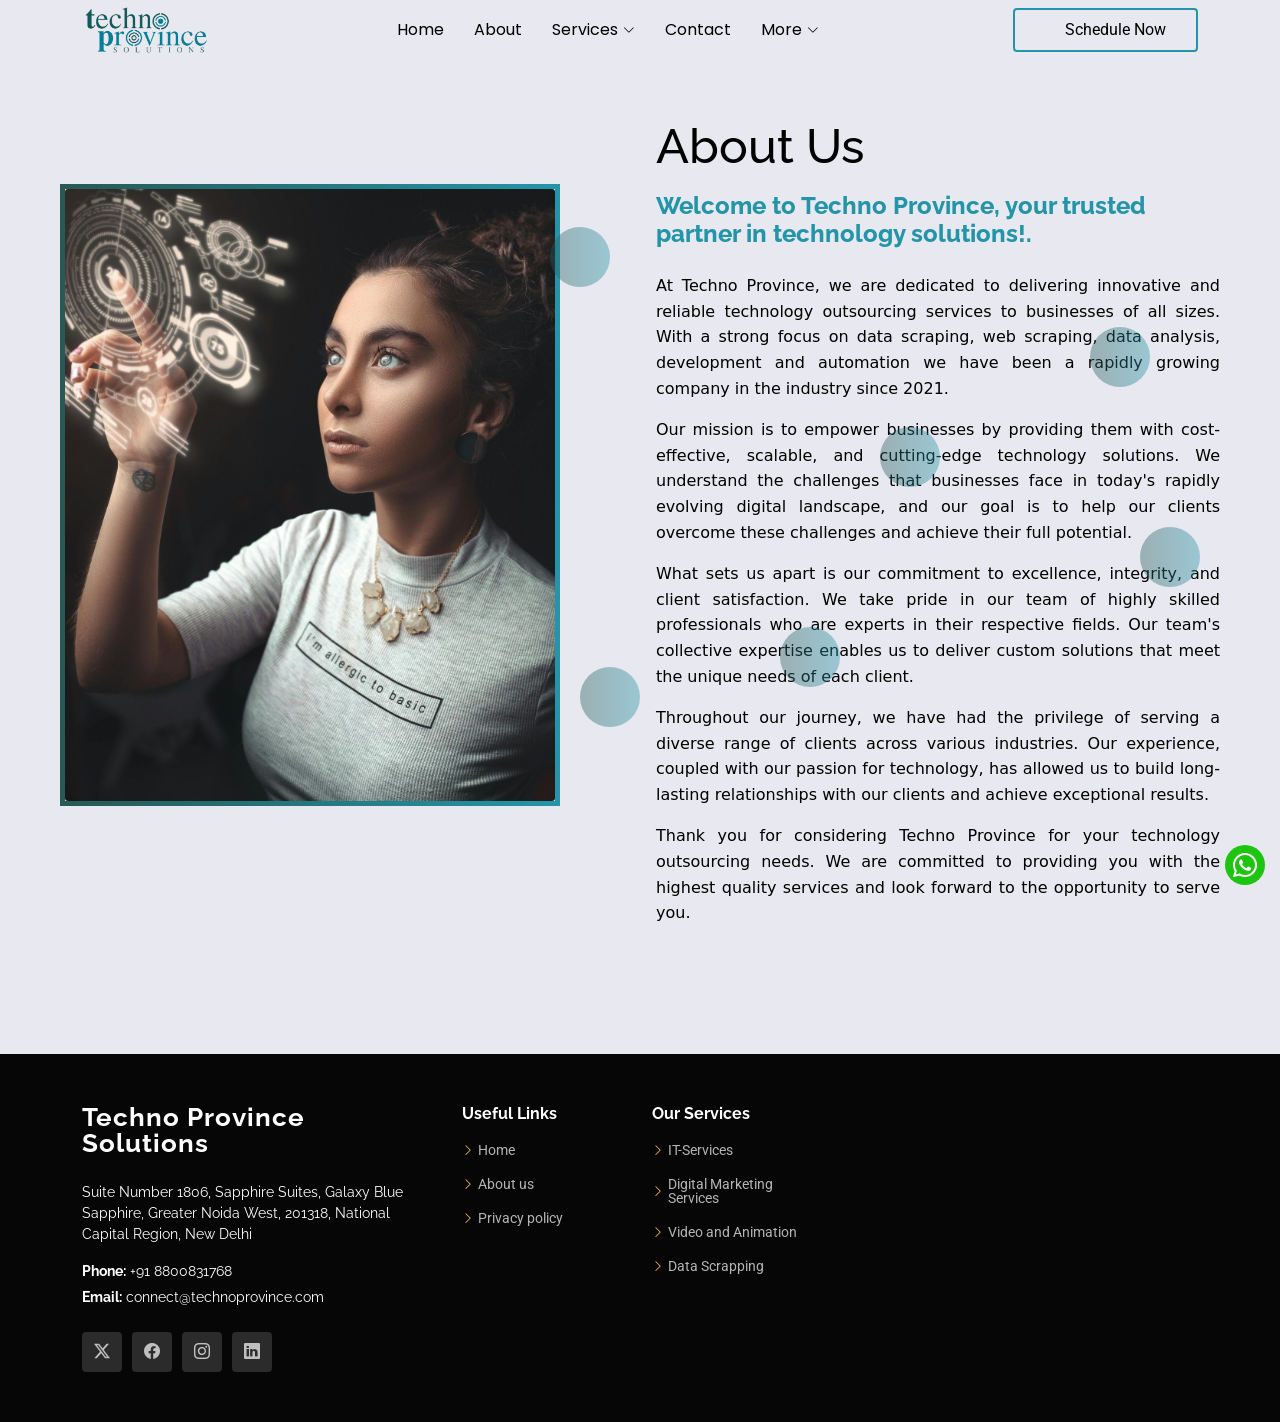
==== commit 542b369b: "picture reduce size" ====
--- a/about.html
+++ b/about.html
@@ -95,7 +95,7 @@
       <div class="about-container">
           <div class="about-content">
               <div class="about-image-section">
-                  <img src="assets/img/Techno Province-Aboutbackground.jpg" alt="Techno Province">
+                  <img src="assets\img\TechnoProvince-Aboutbackground.jpg" alt="Techno Province">
               </div>
               <div class="about-text-section">
                   <h1 class="about-h1">About Us</h1>
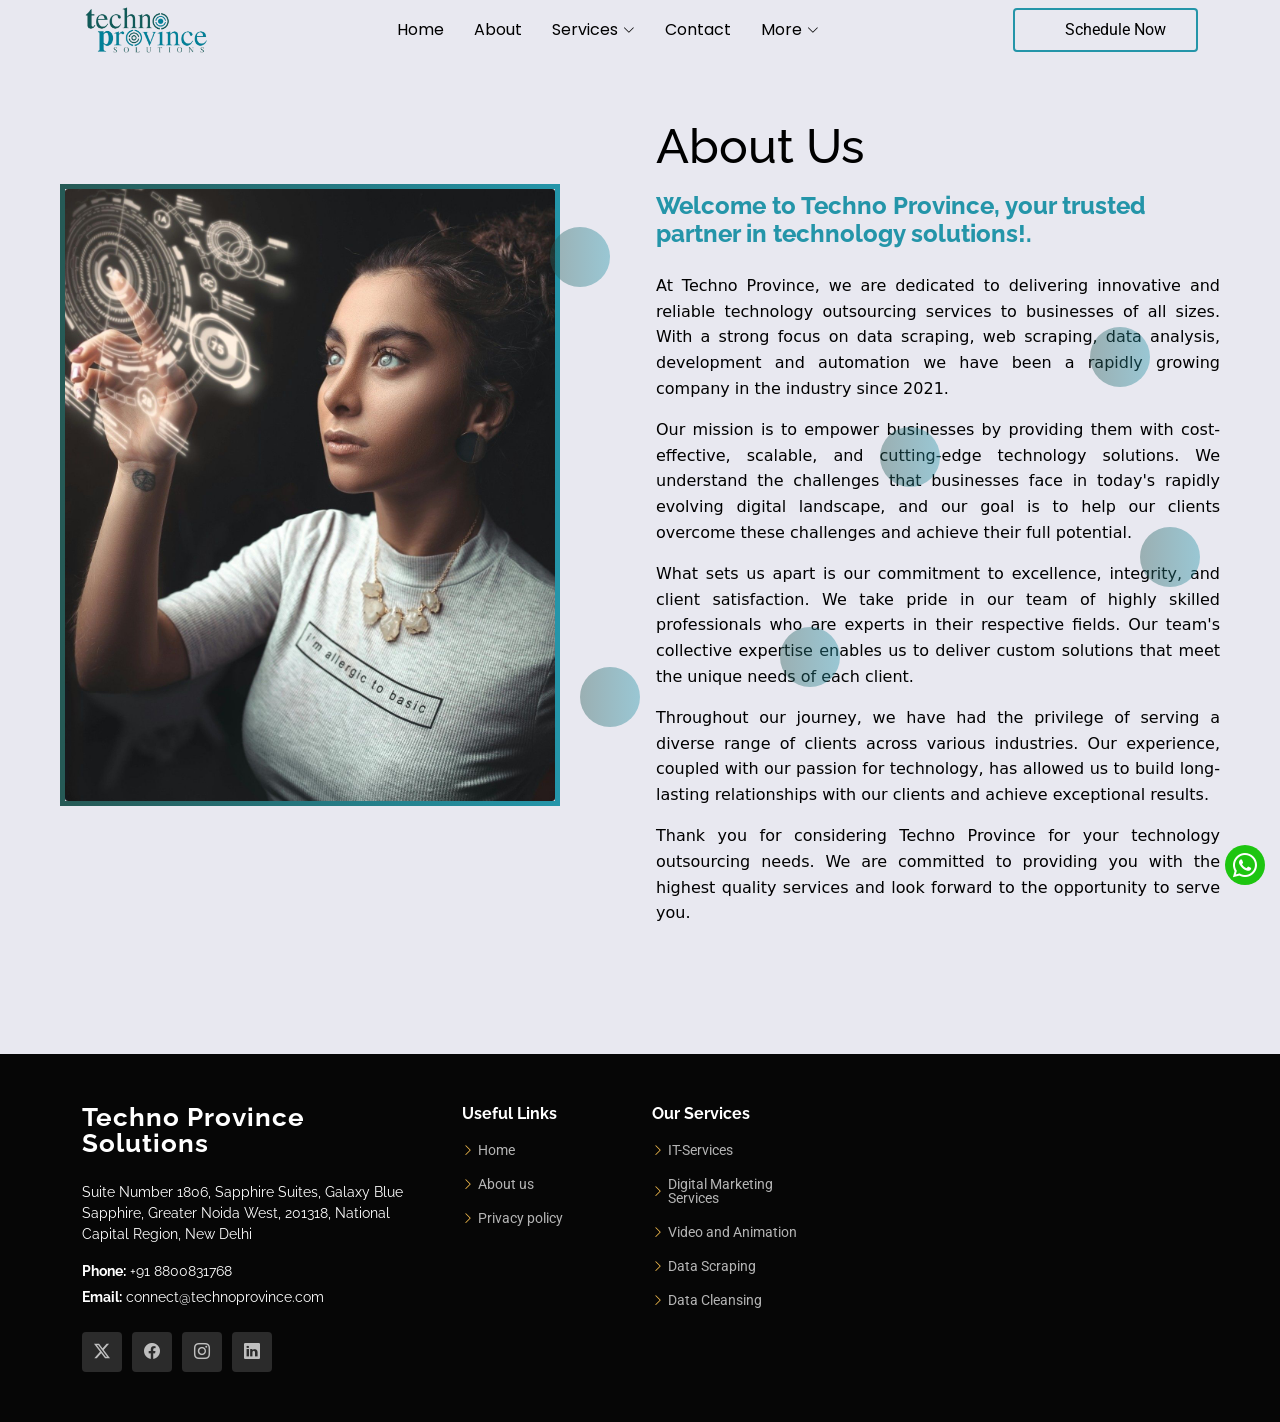
==== commit 27ad6d64: "add two new service pages" ====
--- a/about.html
+++ b/about.html
@@ -63,6 +63,7 @@
               <li><a href="digitalm">Digital Marketing</a></li>
               <li><a href="data-scraping">Data Scraping</a></li>
               <li><a href="video-editing">Video and Animations</a></li>
+              <li><a href="data-cleansing">Data Cleansing</a></li>
               <!-- <li><a href="term.html">Terms and Conditions</a></li> -->
             </ul>
           </li>
@@ -185,7 +186,8 @@
             <li><i class="bi bi-chevron-right"></i> <a href="itservice"> IT-Services</a></li>
             <li><i class="bi bi-chevron-right"></i> <a href="digitalm"> Digital Marketing Services</a></li>
             <li><i class="bi bi-chevron-right"></i> <a href="video-editing"> Video and Animation</a></li>
-            <li><i class="bi bi-chevron-right"></i> <a href="data-scraping"> Data Scrapping</a></li>
+            <li><i class="bi bi-chevron-right"></i> <a href="data-scraping"> Data Scraping</a></li>
+            <li><i class="bi bi-chevron-right"></i> <a href="data-cleansing"> Data Cleansing</a></li>
           </ul>
         </div>
        
@@ -209,7 +211,6 @@
 
 <!-- Vendor JS Files -->
 <script src="assets/vendor/bootstrap/js/bootstrap.bundle.min.js"></script>
-<script src="assets/vendor/php-email-form/validate.js"></script>
 <script src="assets/vendor/aos/aos.js"></script>
 <script src="assets/vendor/swiper/swiper-bundle.min.js"></script>
 <script src="assets/vendor/glightbox/js/glightbox.min.js"></script>
--- a/assets/css/main.css
+++ b/assets/css/main.css
@@ -382,6 +382,7 @@
     transition: 0.3s;
     background-color: color-mix(in srgb, var(--accent-color), white 90%);
   }
+  
 
   .navmenu a i:hover,
   .navmenu a:focus i:hover {
@@ -391,7 +392,7 @@
   .navmenu a:hover,
   .navmenu .active,
   .navmenu .active:focus {
-    background-color: var(--nav-dropdown-hover-color);
+    background-color:#2495a9;
   }
 
   .navmenu .active i,
@@ -817,7 +818,7 @@
   z-index: 3;
 }
 
-#h1,.hero h2 {
+.hero h2 {
   margin: 0;
   font-size: 56px;
   font-weight: 700;
@@ -1360,6 +1361,20 @@
   }
 }
 
+@media (max-width:576px){
+  .privacy-container{
+    margin-left: 14px;
+    margin-right: 14px;
+   
+  }
+}
+
+@media (max-width:768px){
+    .privacy-container{
+      word-spacing: -2px;
+    }
+  }
+
 /*--------------------------------------------------------------
 # Team Section
 --------------------------------------------------------------*/
@@ -1722,9 +1737,17 @@
   line-height: 40px;
   }
 
-  #h2{
-    margin: 10px 0 0 0;
+
+
+    .taglines h1{
+      font-size: 56px;
+      font-weight: 700;
+      font-family: var(--nav-font);
+    }
+
+    .taglines h2{
+      margin: 10px 0 0 0;
     font-size: 20px;
     color: color-mix(in srgb, var(--default-color), transparent 30%);
     font-weight: light;
-    }+    }
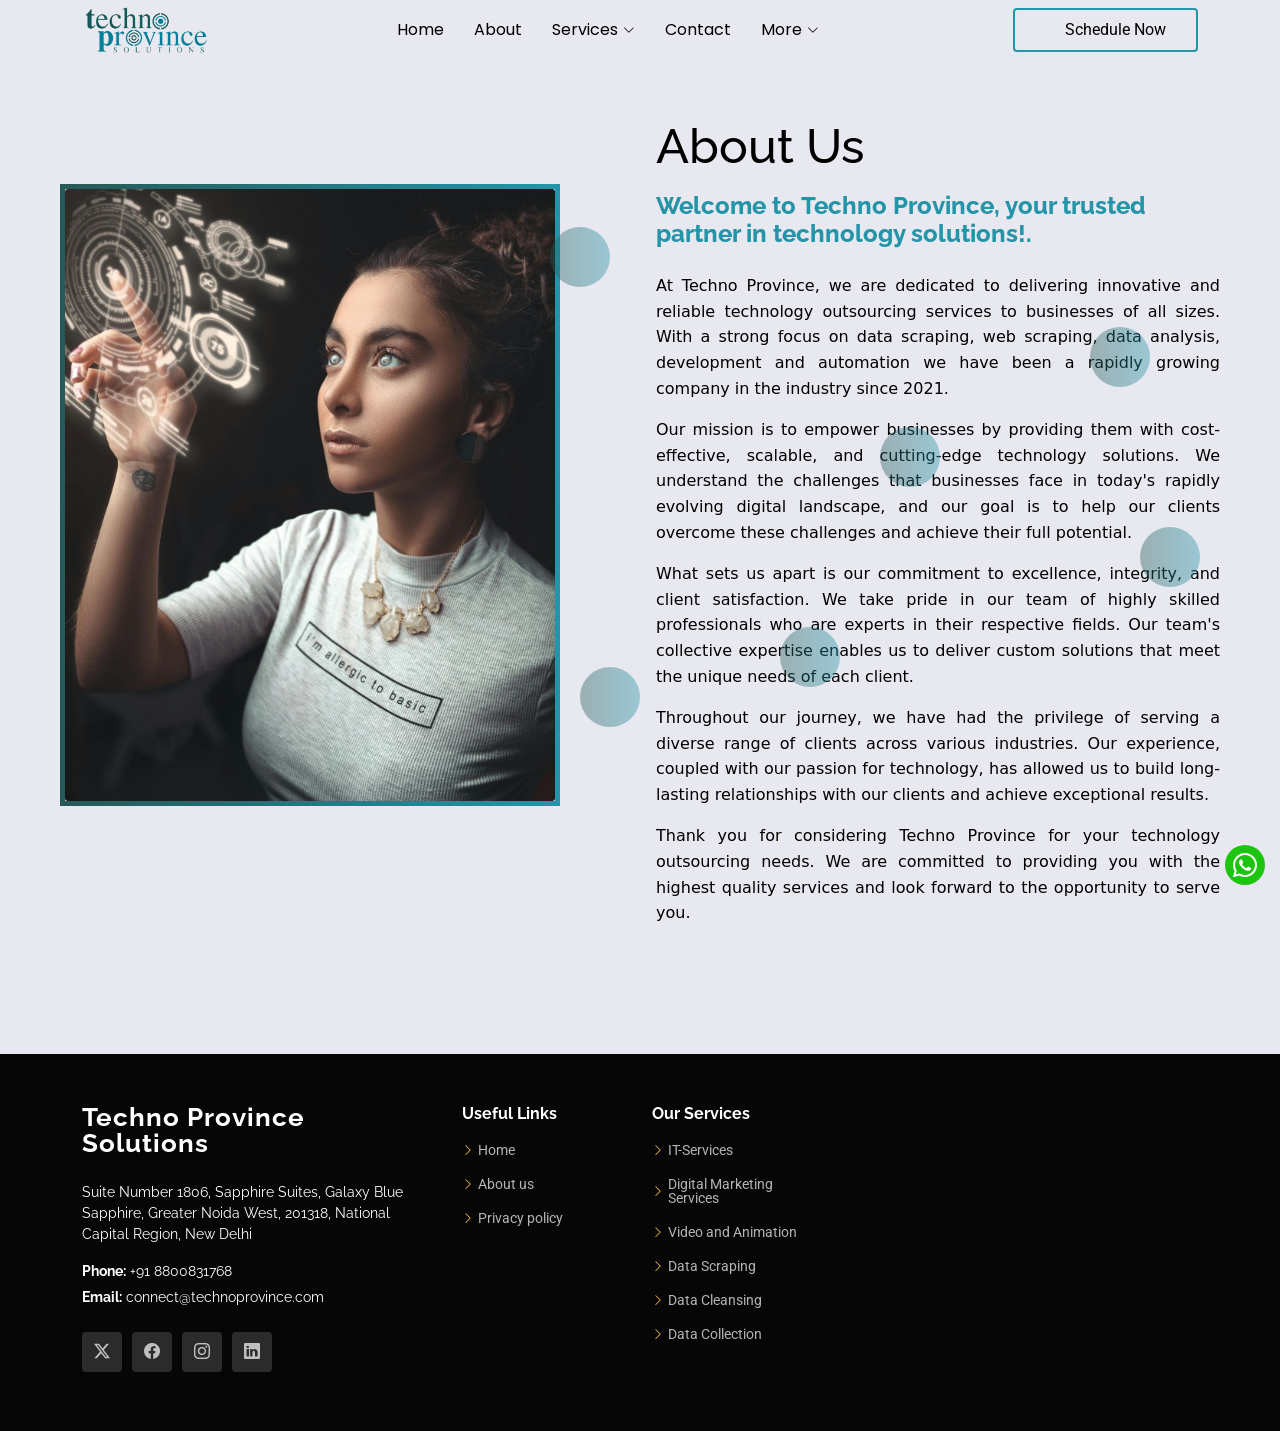
==== commit c30096d7: "add one more page data collection" ====
--- a/about.html
+++ b/about.html
@@ -64,6 +64,7 @@
               <li><a href="data-scraping">Data Scraping</a></li>
               <li><a href="video-editing">Video and Animations</a></li>
               <li><a href="data-cleansing">Data Cleansing</a></li>
+              <li><a href="data-collection">Data Collection</a></li>
               <!-- <li><a href="term.html">Terms and Conditions</a></li> -->
             </ul>
           </li>
@@ -188,6 +189,7 @@
             <li><i class="bi bi-chevron-right"></i> <a href="video-editing"> Video and Animation</a></li>
             <li><i class="bi bi-chevron-right"></i> <a href="data-scraping"> Data Scraping</a></li>
             <li><i class="bi bi-chevron-right"></i> <a href="data-cleansing"> Data Cleansing</a></li>
+            <li><i class="bi bi-chevron-right"></i> <a href="data-collection"> Data Collection</a></li>
           </ul>
         </div>
        
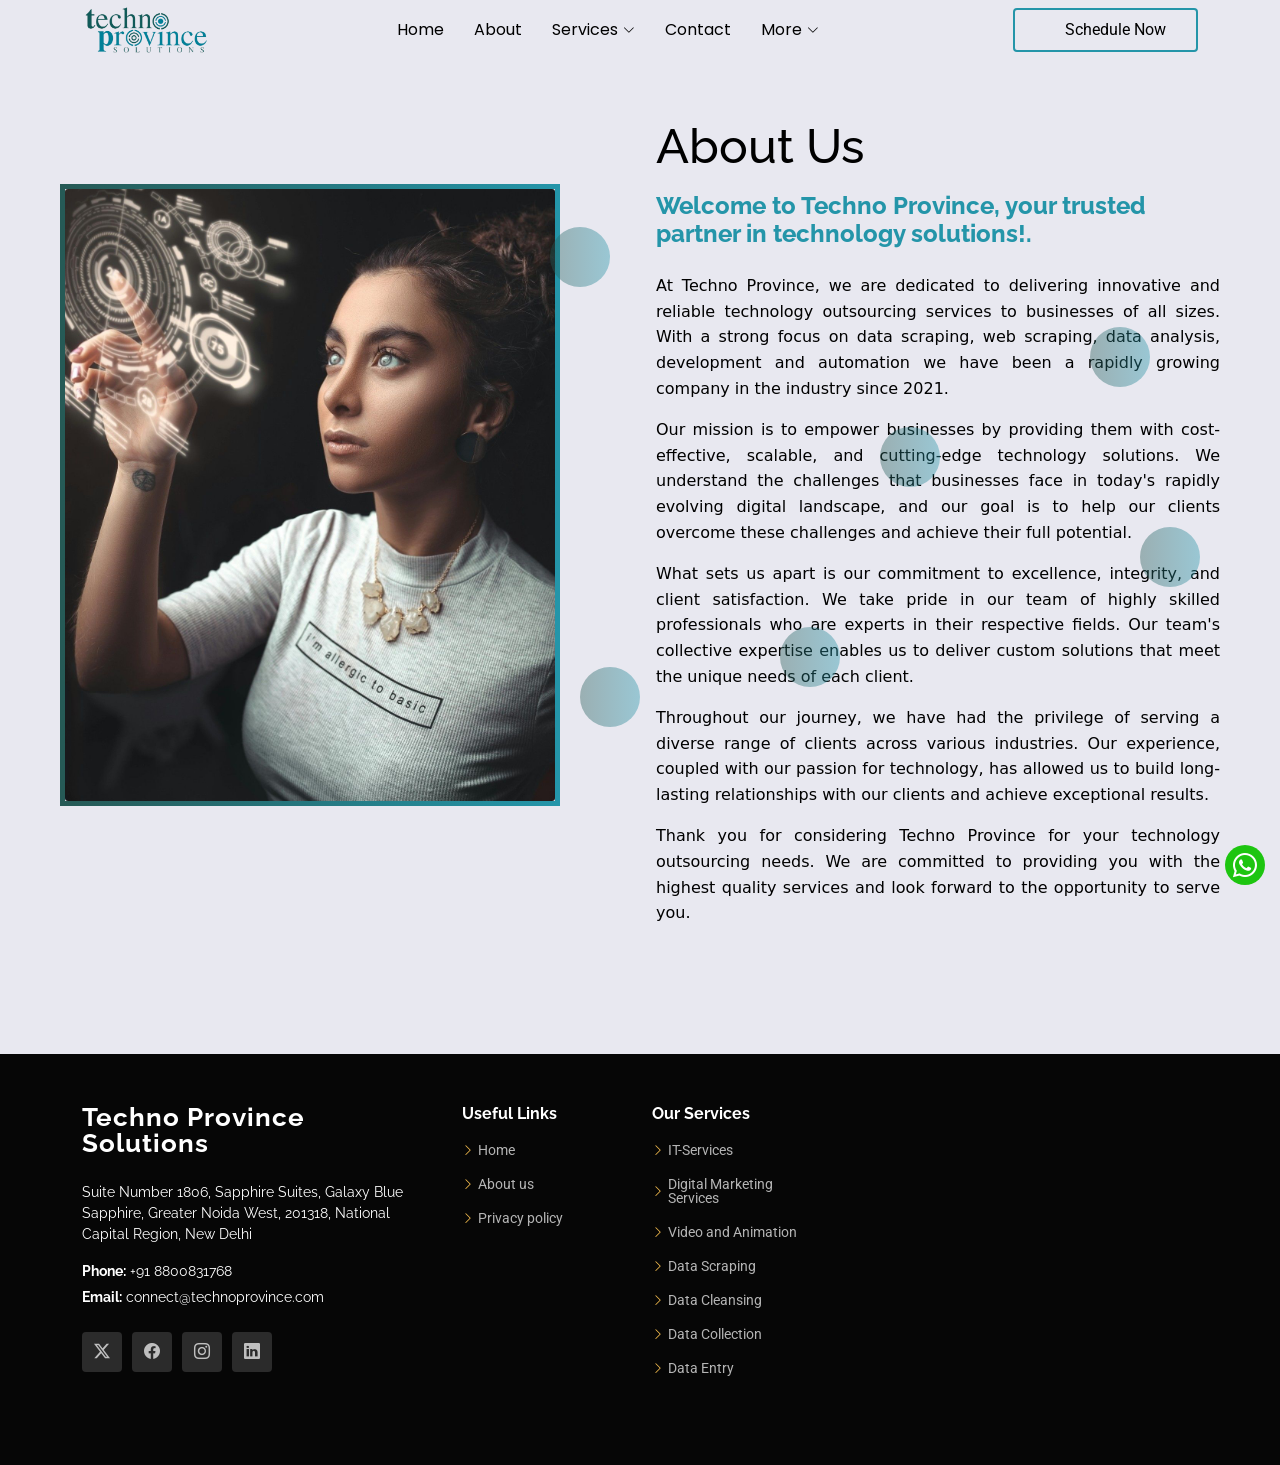
==== commit aa9ca1de: "data entry" ====
--- a/about.html
+++ b/about.html
@@ -65,6 +65,7 @@
               <li><a href="video-editing">Video and Animations</a></li>
               <li><a href="data-cleansing">Data Cleansing</a></li>
               <li><a href="data-collection">Data Collection</a></li>
+              <li><a href="data-entry">Data Entry</a></li>
               <!-- <li><a href="term.html">Terms and Conditions</a></li> -->
             </ul>
           </li>
@@ -190,6 +191,7 @@
             <li><i class="bi bi-chevron-right"></i> <a href="data-scraping"> Data Scraping</a></li>
             <li><i class="bi bi-chevron-right"></i> <a href="data-cleansing"> Data Cleansing</a></li>
             <li><i class="bi bi-chevron-right"></i> <a href="data-collection"> Data Collection</a></li>
+            <li><i class="bi bi-chevron-right"></i> <a href="data-entry"> Data Entry</a></li>
           </ul>
         </div>
        
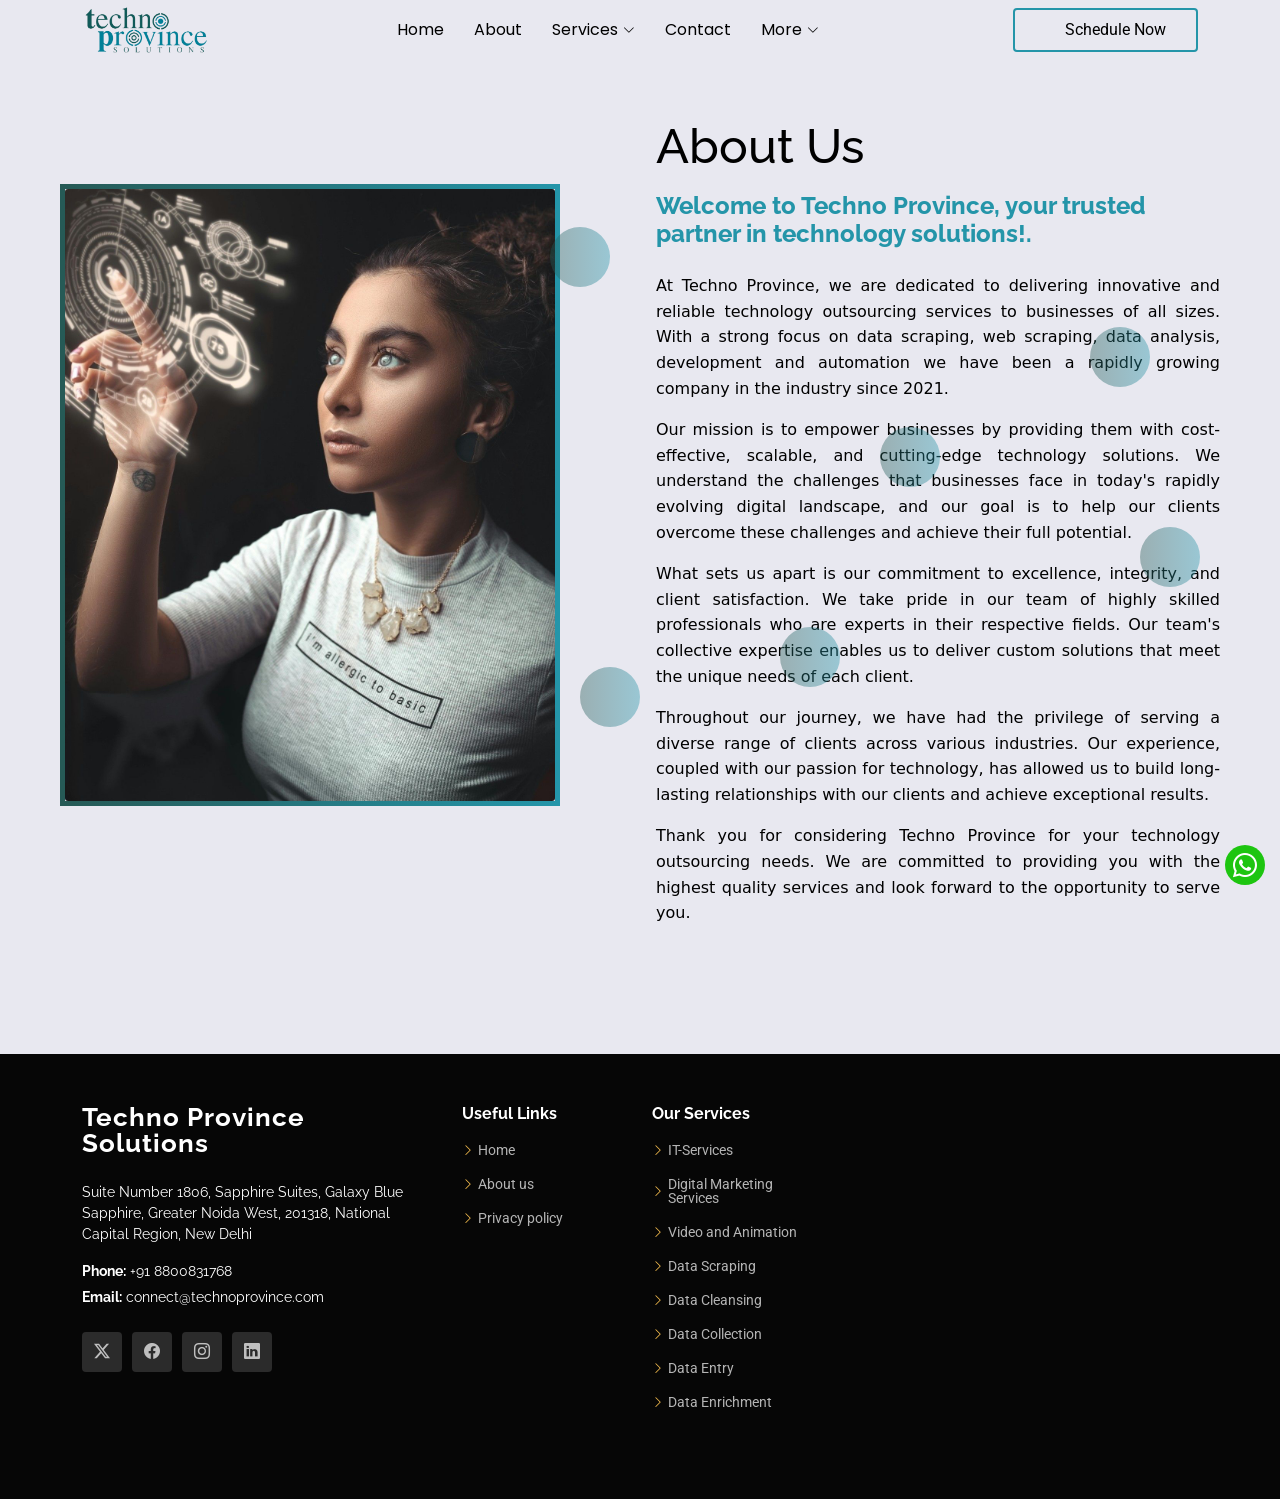
==== commit 5741eba9: "add data enrichment page" ====
--- a/about.html
+++ b/about.html
@@ -66,6 +66,7 @@
               <li><a href="data-cleansing">Data Cleansing</a></li>
               <li><a href="data-collection">Data Collection</a></li>
               <li><a href="data-entry">Data Entry</a></li>
+              <li><a href="data-enrichment">Data Enrichment</a></li>
               <!-- <li><a href="term.html">Terms and Conditions</a></li> -->
             </ul>
           </li>
@@ -192,6 +193,7 @@
             <li><i class="bi bi-chevron-right"></i> <a href="data-cleansing"> Data Cleansing</a></li>
             <li><i class="bi bi-chevron-right"></i> <a href="data-collection"> Data Collection</a></li>
             <li><i class="bi bi-chevron-right"></i> <a href="data-entry"> Data Entry</a></li>
+            <li><i class="bi bi-chevron-right"></i> <a href="data-enrichment"> Data Enrichment</a></li>
           </ul>
         </div>
        
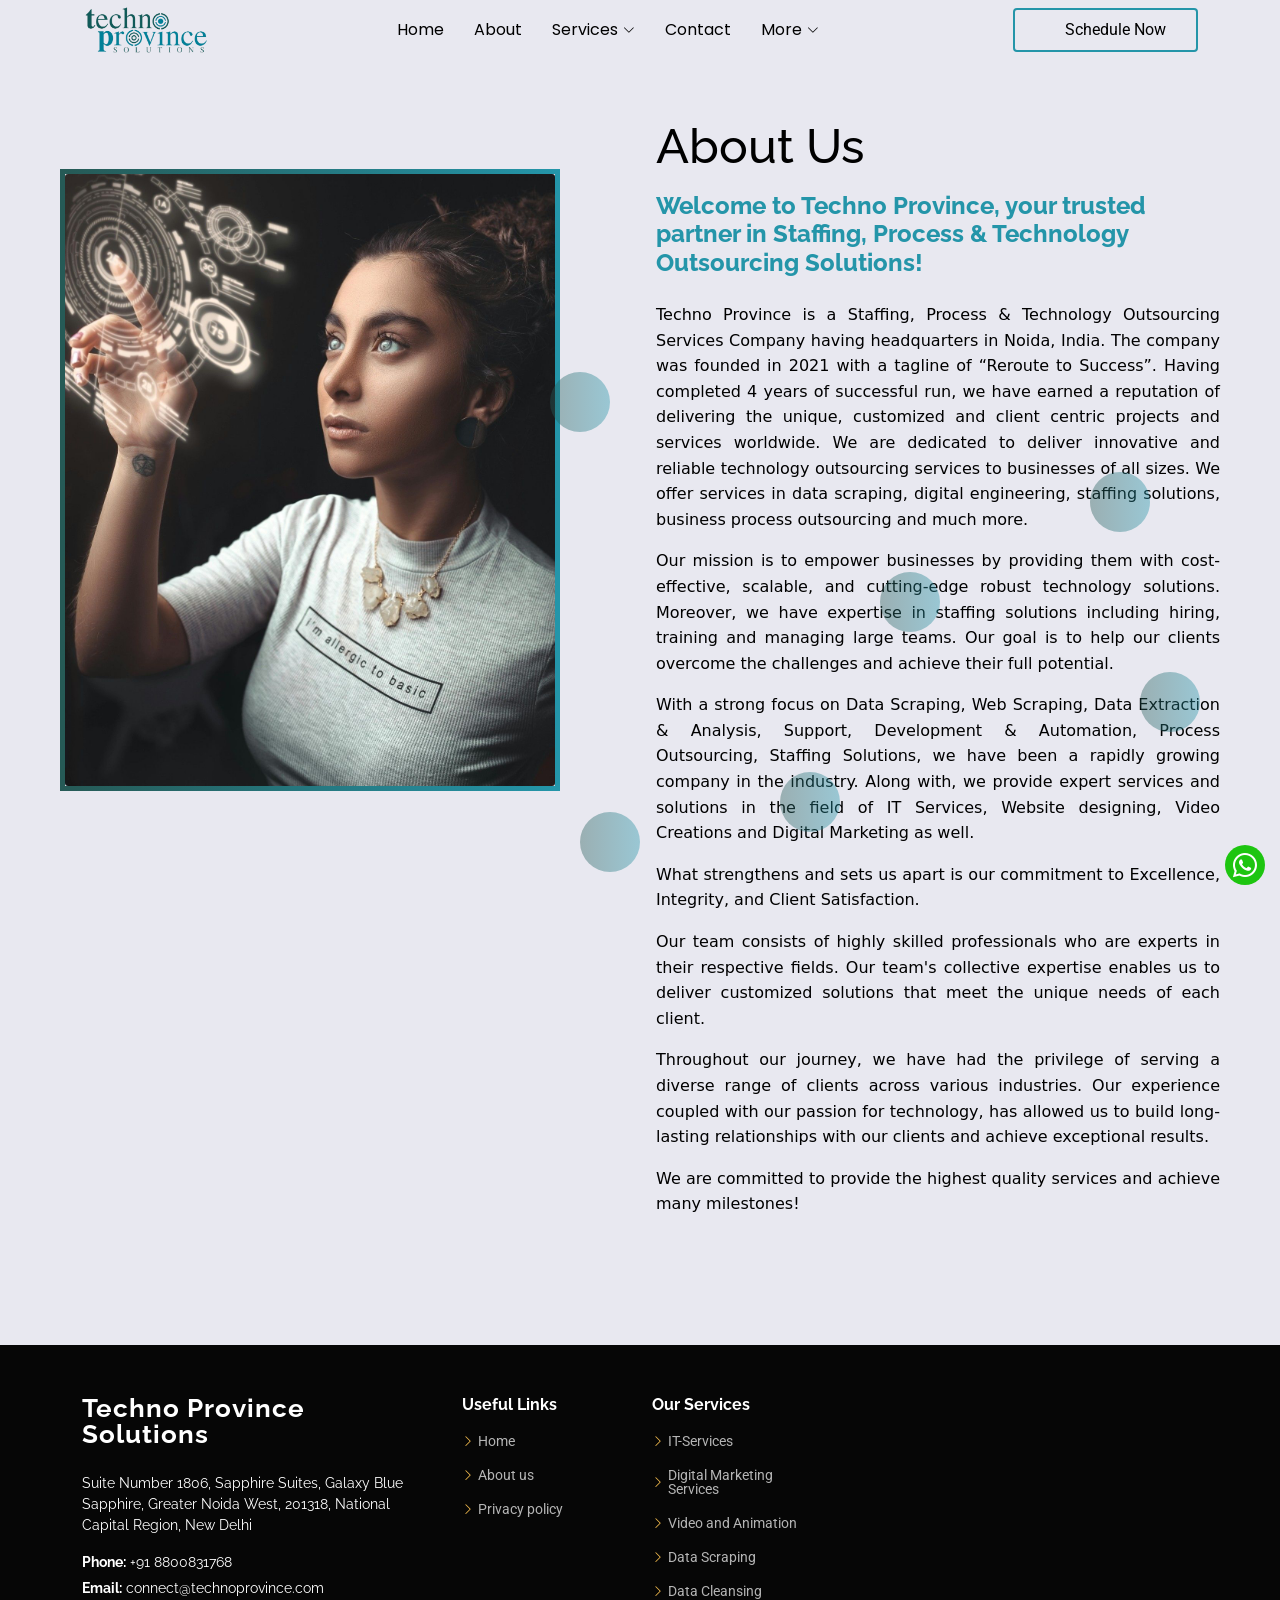
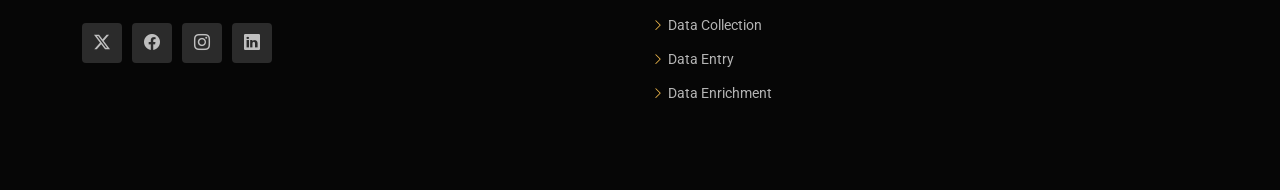
==== commit 4e18e367: "add call icon" ====
--- a/about.html
+++ b/about.html
@@ -103,26 +103,30 @@
               </div>
               <div class="about-text-section">
                   <h1 class="about-h1">About Us</h1>
-                  <h2 class="about-h2"> Welcome to Techno Province, your trusted partner in technology solutions!.</h2>
+                  <h2 class="about-h2"> Welcome to Techno Province, your trusted partner in Staffing, Process & Technology Outsourcing Solutions!</h2>
                   
                       <p class="p">
-                          At Techno Province, we are dedicated to delivering innovative and reliable technology outsourcing services
-                          to businesses of all sizes. With a strong focus on data scraping, web scraping, data analysis, development
-                          and automation we have been a rapidly growing company in the industry since 2021.
+                        Techno Province is a Staffing, Process & Technology Outsourcing Services Company having headquarters in Noida, India. The company was founded in 2021 with a tagline of “Reroute to Success”. Having completed 4 years of successful run, we have earned a reputation of delivering the unique, customized and client centric projects and services worldwide. We are dedicated to deliver innovative and reliable technology outsourcing services to businesses of all sizes. We offer services in data scraping, digital engineering, 
+                        staffing solutions, business process outsourcing and much more.
                         </p>
-                        <p class="p">Our mission is to empower businesses by providing them with cost-effective, scalable, and cutting-edge
-                          technology solutions. We understand the challenges that businesses face in today's rapidly evolving
-                          digital landscape, and our goal is to help our clients overcome these challenges and achieve their full
-                          potential.</p> 
-                        <p class="p">What sets us apart is our commitment to excellence, integrity, and client satisfaction. We take pride in
-                          our team of highly skilled professionals who are experts in their respective fields. Our team's collective
-                          expertise enables us to deliver custom solutions that meet the unique needs of each client.</p> 
+
+                        <p class="p">Our mission is to empower businesses by providing them with cost-effective, scalable, and cutting-edge robust technology solutions. Moreover, we have expertise in staffing solutions including hiring, training and managing large teams. Our goal is to help our
+                           clients overcome the challenges and achieve their full potential.</p> 
+
+                        <p class="p">With a strong focus on Data Scraping, Web Scraping, Data Extraction & Analysis, Support, Development & Automation, Process Outsourcing, Staffing Solutions, we have been a rapidly growing company in the industry. Along with, we provide expert services and solutions in the field of IT Services, 
+                          Website designing, Video Creations and Digital Marketing as well. </p> 
+
+                          <p class="p">What strengthens and sets us apart is our commitment to Excellence, Integrity, and Client Satisfaction. 
+                          </p>
                           
-                        <p class="p">Throughout our journey, we have had the privilege of serving a diverse range of clients across various
-                          industries. Our experience, coupled with our passion for technology, has allowed us to build long-lasting
-                          relationships with our clients and achieve exceptional results.</p> 
-                        <p class="p">Thank you for considering Techno Province for your technology outsourcing needs. We are committed to
-                          providing you with the highest quality services and look forward to the opportunity to serve you.</p>
+                        <p class="p">Our team consists of highly skilled professionals who are experts in their respective fields. Our team's collective expertise enables us to deliver customized solutions
+                           that meet the unique needs of each client.</p> 
+
+                        <p class="p">Throughout our journey, we have had the privilege of serving a diverse range of clients across various industries. Our experience coupled with our passion for technology, has allowed us to build long-lasting
+                           relationships with our clients and achieve exceptional results.</p>
+
+                        <p class="p">We are committed to provide the highest quality services and achieve many milestones!
+                        </p>   
                   
               </div>
             
--- a/assets/css/main.css
+++ b/assets/css/main.css
@@ -263,6 +263,7 @@
   .navmenu li:hover>a,
   .navmenu .active:focus {
     color:#2495a9;
+    border-radius: 10px;
   }
 
   .navmenu .dropdown ul {
@@ -276,9 +277,10 @@
     top: 130%;
     opacity: 0;
     transition: 0.3s;
-    border-radius: 0;
+    border-radius: 10px;
     z-index: 99;
     box-shadow: 0px 0px 30px rgba(0, 0, 0, 0.1);
+    border: 0.5px solid  #2495a9;
   }
 
   .navmenu .dropdown ul li {
@@ -667,6 +669,33 @@
 } */
 
 .scroll-top.active {
+  visibility: visible;
+  opacity: 1;
+}
+
+.scroll-top-call {
+  position: fixed;
+  /* visibility: hidden; */
+  visibility: visible;
+  opacity: 1;
+  /* opacity: 0; */
+  right: 15px;
+  bottom: 61px;
+  z-index: 99999;
+  background-color: #2495a9;
+  width: 40px;
+  height: 40px;
+  border-radius: 50%;
+  transition: all 0.4s;
+}
+
+.scroll-top-call i {
+  font-size: 24px;
+  color: var(--contrast-color);
+  line-height: 0;
+}
+
+.scroll-top-call.active {
   visibility: visible;
   opacity: 1;
 }
--- a/assets/css/about.css
+++ b/assets/css/about.css
@@ -62,6 +62,7 @@
     border-image-slice: 1;
     border-width: 5px;
     border-image-source: linear-gradient(to left, #2495a9, #265a56);
+    margin-top: -321px;
 }
 
 .stats {
